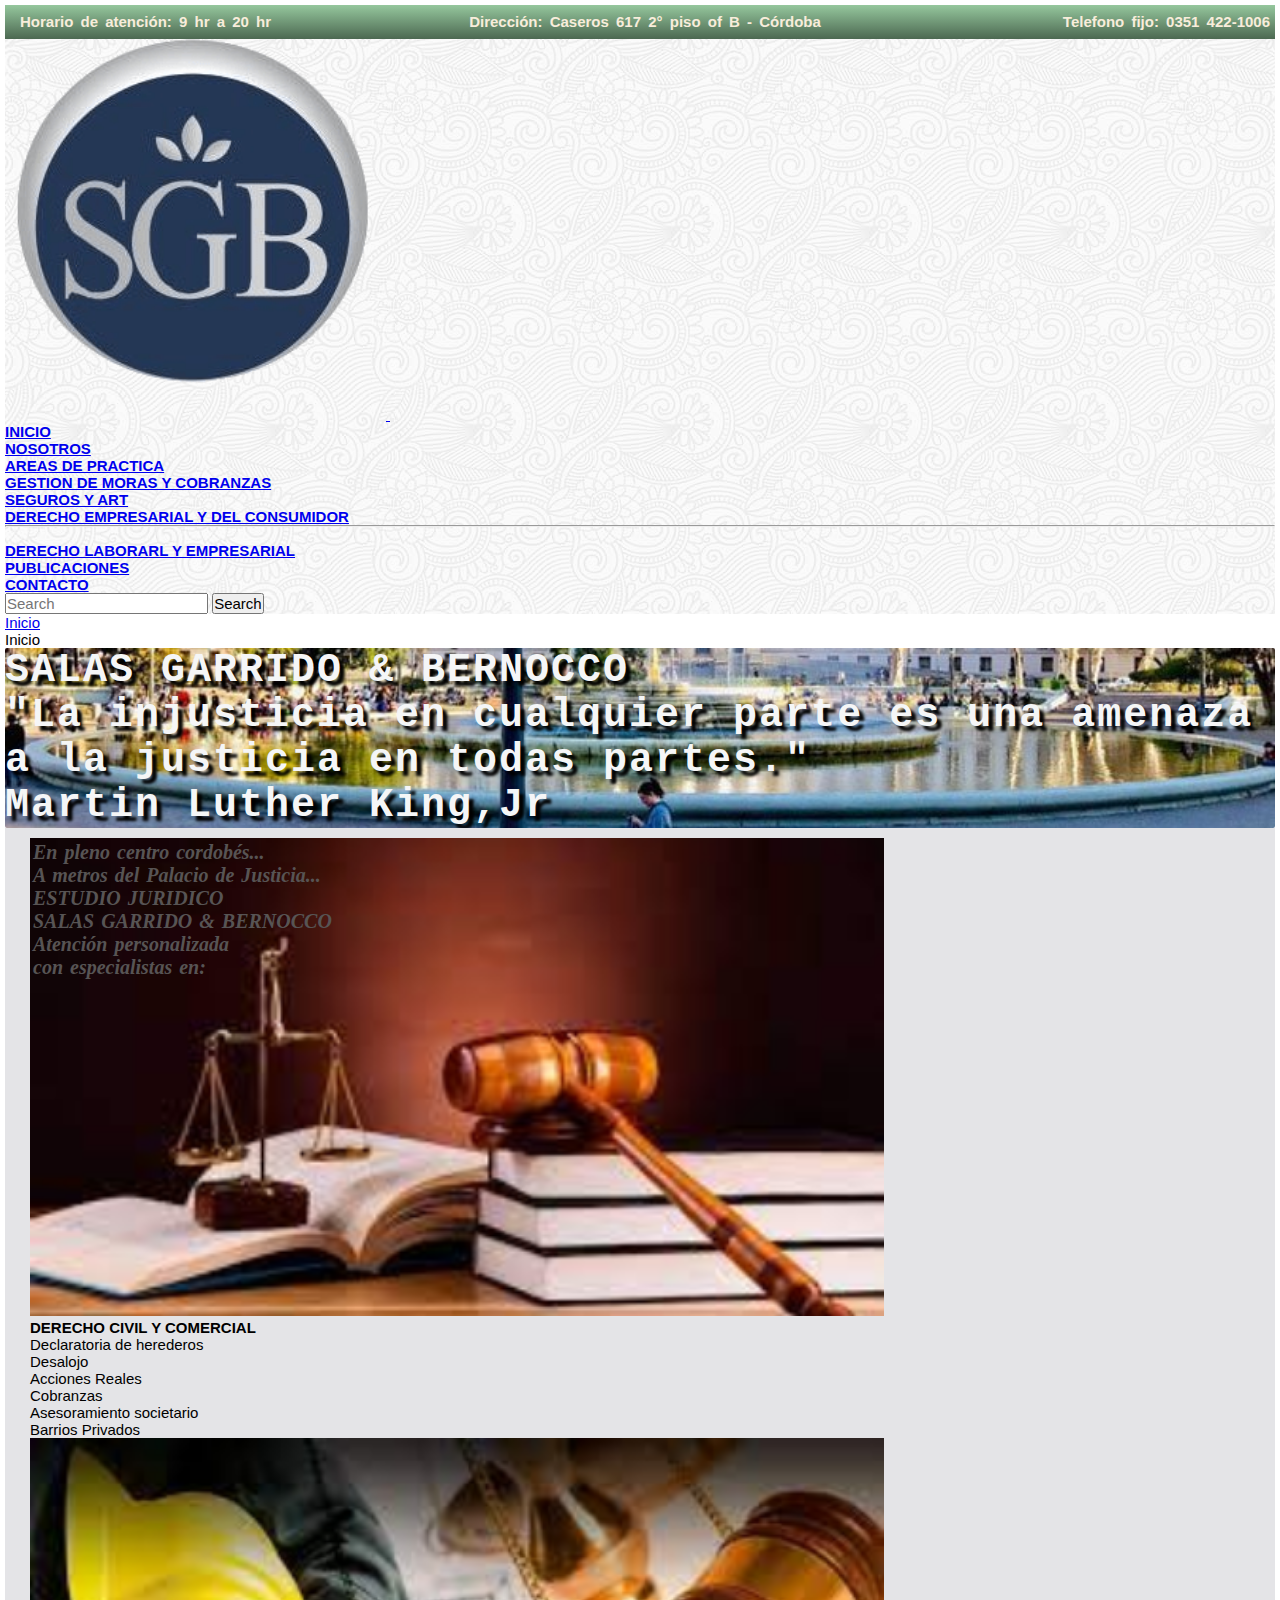
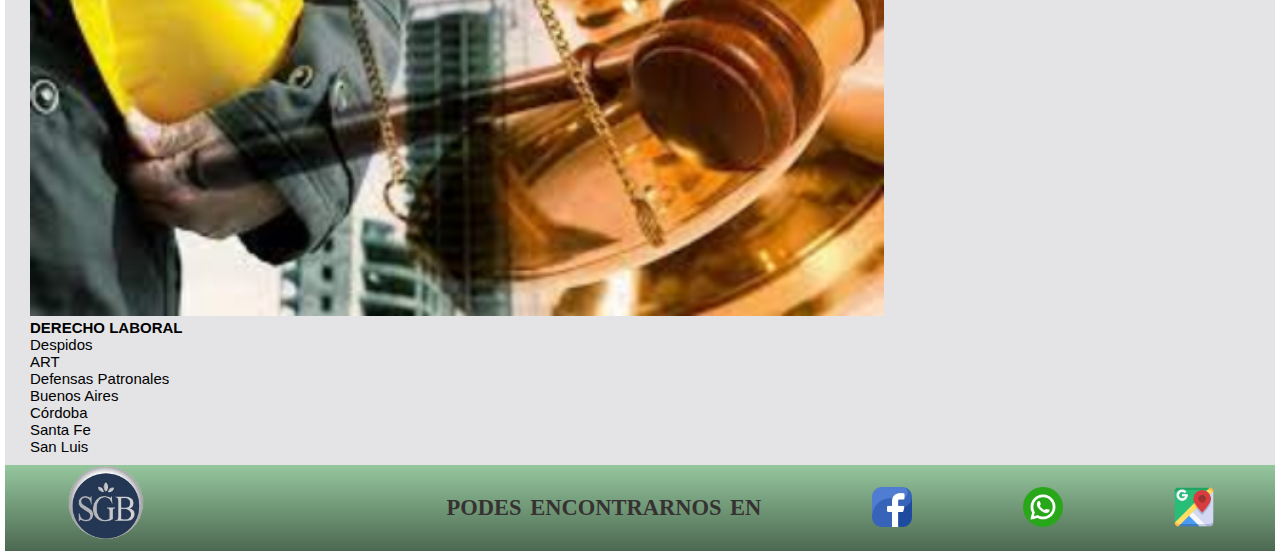
==== index.html @ a0105842 "subi todos los archivos del proyecto" ====
<!DOCTYPE html>
<html lang="en">
    <head>
        <meta charset="UTF-8">
        <meta http-equiv="X-UA-Compatible" content="IE=edge">
        <meta name="viewport" content="width=device-width, initial-scale=1.0">
        <meta name="descripcion" content="estudio juridico SG&B se especializa en derecho civil, comercial y laboral con sede en la cuidad de cordoba y atencion en otras provincias"/>
        <meta name="keywords" content="Estudio juridico, salas garrido & bernocco, derecho civil, derecho comercial, derecho laboral"/>
        <meta name="robots" content="index"/>
        <meta name="author" content="Fatima Santa Cruz">
        <meta name="copyright" content=" Fatima Santa Cruz">
        <link href="https://cdn.jsdelivr.net/npm/bootstrap@5.0.2/dist/css/bootstrap.min.css" rel="stylesheet" integrity="sha384-EVSTQN3/azprG1Anm3QDgpJLIm9Nao0Yz1ztcQTwFspd3yD65VohhpuuCOmLASjC" crossorigin="anonymous">
        <link rel="stylesheet" href="css/style.css">
        <link rel="stylesheet" href="js/animate.css">
        <script src = "js/wow.min.js"> </script>
        <script>
        new WOW (). init ();
        </script>
        <title>Estudio Salas Garrido & Bernocco</title>
    </head>
<body>
  <header id="nav">
    <div class="ordenDiv"> 
      <h5 class="div__h5--horario">Horario de atención: 9 hr a 20 hr</h5>
      <h5 class="div__h5--direccion">Dirección: Caseros 617 2° piso of B - Córdoba </h5>
      <h5 class="div__h5--telefono">Telefono fijo: 0351 422-1006</h5>
    </div>
        <!--inicia navbar-->
    <nav class="navbar navbar-expand-lg navbar-light bg-light sticky-top" id="colorNav">
      <div class="container-fluid">
        <a class="navbar-brand" href="index.html">
          <img src="img/logo sgb (1).png" alt="logoSbg" width="30%">
        </a>
        <button class="navbar-toggler" type="button" data-bs-toggle="collapse" data-bs-target="#navbarSupportedContent" aria-controls="navbarSupportedContent" aria-expanded="false" aria-label="Toggle navigation">
          <span class="navbar-toggler-icon"></span>
        </button>
        <div class="collapse navbar-collapse" id="navbarSupportedContent">
          <ul class="navbar-nav ms-auto mb-2 mb-lg-0">
            <li class="nav-item">
              <a class="nav-link active" aria-current="page" href="index.html">INICIO</a>
            </li>
            <li class="nav-item">
              <a class="nav-link" href="staff.html">NOSOTROS</a>
            </li>
            <li class="nav-item dropdown">
              <a class="nav-link dropdown-toggle" href="areas de practica.html" id="navbarDropdown" role="button" data-bs-toggle="dropdown" aria-expanded="false">AREAS DE PRACTICA</a>
              <ul class="dropdown-menu" aria-labelledby="navbarDropdown">
                <li><a class="dropdown-item" href="areas de practica.html"> GESTION DE MORAS Y COBRANZAS</a></li>
                <li><a class="dropdown-item" href="areas de practica.html">SEGUROS Y ART</a></li>
                <li><a class="dropdown-item" href="areas de practica.html"> DERECHO EMPRESARIAL Y DEL CONSUMIDOR</a></li>
                <li><hr class="dropdown-divider"></li>
                <li><a class="dropdown-item" href="areas de practica.html">DERECHO LABORARL Y EMPRESARIAL</a></li>
              </ul>
            </li>
            <li class="nav-item">
              <a class="nav-link" href="publicaciones.html">PUBLICACIONES</a>
            </li> 
            <li class="nav-item">
              <a class="nav-link" href="contacto.html">CONTACTO</a>
            </li>
          </ul>
          <form class="d-flex">
            <input class="form-control me-2" type="search" placeholder="Search" aria-label="Search">
            <button class="btn btn-outline-success" type="submit">Search</button>
          </form>
        </div>
      </div>
    </nav>
          <!--finaliza navbar-->
          <section class="py-3"> 
            <div class="container-fluid">
<!--inicia breadcrums-->
                <nav style="--bs-breadcrumb-divider: '>';" aria-label="breadcrumb">
                    <ol class="breadcrumb">
                    <li class="breadcrumb-item"><a href="index.html">Inicio</a></li>
                    <li class="breadcrumb-item active" aria-current="page">Inicio</li>
                    </ol>
                </nav>
            </div>
        </section>
<!--finaliza breadcrums-->
    <div class="div__h1">
      <h1 class="div__h1--text">SALAS GARRIDO & BERNOCCO <br> "La injusticia en cualquier parte es una amenaza a la justicia en todas partes."<br> Martin Luther King,Jr</h1>  
    </div>          
  </header>
        <!--pagina de inicio para presentacion del estudio-->
  <main id="main" class="textBlack"> 
            <!--se describe brevemente areas de trabajo para informar al cliente con una lectura rapida-->
    <section class="py-2">       
      <div class="container-fluid wow bounceInUp" data-wow-duration = "2s" data-wow-delay = "0s">
        <div class="row">
          <article class="col-lg-4 col-ms-2 text-center wow slideInLeft" data-wow-duration = "2s" data-wow-delay = "0s">
            <h2 class="article__h2">En pleno centro cordobés... <br> A metros del Palacio de Justicia... <br> ESTUDIO JURIDICO <br> SALAS GARRIDO & BERNOCCO <br> Atención personalizada <br> con especialistas en:</h2>
          </article>
      
          <article class="col-lg-4 col-ms-2 text-center">
            <img src="img/derecivycom.png" class="rounded" alt="foto derecho civil y comercial" width="70%" class="w-100">   
            <h3 class="text-primary"><strong> DERECHO CIVIL Y COMERCIAL </strong></h3>
            <p class="text-center">Declaratoria de herederos <br>Desalojo <br>Acciones Reales<br>Cobranzas<br>Asesoramiento societario<br>Barrios Privados</p>
          </article>
          <article class="col-lg-4 col-ms-2 text-center">
            <img src="img/derlaboral.png" class="rounded" alt="foto derecho laboral" width="70%" class="w-100">   
            <h3 class="text-primary"><strong> DERECHO LABORAL </strong></h3>
            <p class="text-center">Despidos<br>ART <br>Defensas Patronales<br>Buenos Aires<br>Córdoba<br>Santa Fe <br>San Luis </p>
          </article>        
        </div>  
      </div>   
    </section>
  </main>

  
  <footer id="pie" >
    <ul class="footer__ul">
      <li><a href="index.html" rel="follow"> 
        <img src="img/logo sgb (1).png" alt="logo-inicio" width="30%" >
          </a>
        </li>
        <p><strong class="subTitulo5"> PODES ENCONTRARNOS EN</strong></p>
        <li><a href="https://www.facebook.com/Salas-Garrido-Bernocco-687572411703343/about/?ref=page_internal" target="_blank">
          <img src="img/facebook.png" alt="facebook" class="icons">
            </a>
        </li>
        <li><a href="https://www.whatsappweb.com/" target="_blank">
          <img src="img/whatsapp.png" alt="whatsapp" class="icons">
            </a>
        </li>  
        <li><a href="https://goo.gl/maps/EX1RcUxhN5zY3xu2A" target="_blank">
          <img src="img/mapas-de-google.png" alt="google maps" class="icons">
            </a>
        </li>   
      </ul>   
  </footer>
   
          <!-- Optional JavaScript; choose one of the two! -->
    <!-- Option 1: Bootstrap Bundle with Popper -->
    <script src="https://cdn.jsdelivr.net/npm/bootstrap@5.0.2/dist/js/bootstrap.bundle.min.js" integrity="sha384-MrcW6ZMFYlzcLA8Nl+NtUVF0sA7MsXsP1UyJoMp4YLEuNSfAP+JcXn/tWtIaxVXM" crossorigin="anonymous"></script>

    <!-- Option 2: Separate Popper and Bootstrap JS -->
    <!--
    <script src="https://cdn.jsdelivr.net/npm/@popperjs/core@2.9.2/dist/umd/popper.min.js" integrity="sha384-IQsoLXl5PILFhosVNubq5LC7Qb9DXgDA9i+tQ8Zj3iwWAwPtgFTxbJ8NT4GN1R8p" crossorigin="anonymous"></script>
    <script src="https://cdn.jsdelivr.net/npm/bootstrap@5.0.2/dist/js/bootstrap.min.js" integrity="sha384-cVKIPhGWiC2Al4u+LWgxfKTRIcfu0JTxR+EQDz/bgldoEyl4H0zUF0QKbrJ0EcQF" crossorigin="anonymous"></script>
    -->

</body>
</html>
---- css/style.css ----
@charset "UTF-8";
@import url("https://fonts.googleapis.com/css2?family=Lato:ital,wght@1,300&display=swap");
* {
  font-size: 1.5rem;
  margin: 0%;
  padding: 0%;
}

body {
  padding: 0.5rem;
  height: auto;
  display: -webkit-box;
  display: -ms-flexbox;
  display: flex;
  -webkit-box-orient: vertical;
  -webkit-box-direction: normal;
      -ms-flex-direction: column;
          flex-direction: column;
  -webkit-box-pack: justify;
      -ms-flex-pack: justify;
          justify-content: space-between;
}

html {
  font-size: 62.5%;
  font-family: Verdana, Geneva, Tahoma, sans-serif;
}

.ordenDiv {
  display: -webkit-box;
  display: -ms-flexbox;
  display: flex;
  -webkit-box-orient: horizontal;
  -webkit-box-direction: normal;
      -ms-flex-direction: row;
          flex-direction: row;
  -webkit-box-pack: justify;
      -ms-flex-pack: justify;
          justify-content: space-between;
  background-image: -webkit-gradient(linear, left top, left bottom, from(#95c79d), to(#4c6851));
  background-image: linear-gradient(to bottom, #95c79d, #4c6851);
  background-position: top;
  background-size: cover;
}

.div__h5, .div__h5--horario, .div__h5--direccion, .div__h5--telefono {
  color: #f8eddb;
  padding: 5px;
  display: inline-block;
  width: 30vw;
  margin-left: 10px;
  font-size: 1.5rem;
  font-family: Tahoma, sans-serif;
  font-weight: 700;
  -webkit-text-decoration-line: none;
          text-decoration-line: none;
  line-height: 2.4rem;
  word-spacing: 3px;
}

.div__h5--horario {
  text-align: left;
}

.div__h5--direccion {
  text-align: center;
}

.div__h5--telefono {
  text-align: right;
}

.colorNav {
  background-image: url(../img/symphony/symphony.png);
  background-attachment: fixed;
  background-repeat: repeat-x repeat-y;
}

#colorNav {
  background-image: url(../img/symphony/symphony.png);
  background-attachment: fixed;
  background-repeat: repeat-x repeat-y;
  font-weight: 800;
  font-size: 1rem;
}

.header__logoSbg {
  width: 30%;
}

.logoSbg {
  width: 10%;
}

.textBoton {
  color: #5f5d5d;
  font-style: normal;
  font-size: 1.5rem;
  font-weight: 700;
  font-family: Verdana, Geneva, Tahoma, sans-serif;
  -webkit-text-decoration-line: none;
          text-decoration-line: none;
  text-transform: uppercase;
}

header nav ul li a:hover {
  color: black;
}

.encabezadoNav {
  display: -webkit-box;
  display: -ms-flexbox;
  display: flex;
  -webkit-box-orient: horizontal;
  -webkit-box-direction: normal;
      -ms-flex-direction: row;
          flex-direction: row;
  -webkit-box-pack: space-evenly;
      -ms-flex-pack: space-evenly;
          justify-content: space-evenly;
  -webkit-box-align: stretch;
      -ms-flex-align: stretch;
          align-items: stretch;
  list-style: none;
  list-style-type: none;
  margin: 0 10px;
  padding: 15px 10px;
  word-spacing: 5px;
}

.footer__ul {
  background-image: -webkit-gradient(linear, left top, left bottom, from(#95c79d), to(#4c6851));
  background-image: linear-gradient(to bottom, #95c79d, #4c6851);
  display: -webkit-box;
  display: -ms-flexbox;
  display: flex;
  -webkit-box-orient: horizontal;
  -webkit-box-direction: normal;
      -ms-flex-direction: row;
          flex-direction: row;
  -ms-flex-pack: distribute;
      justify-content: space-around;
  -webkit-box-align: center;
      -ms-flex-align: center;
          align-items: center;
  list-style-type: none;
  padding: 1px 5px;
}

.icons {
  width: 40px;
}

/*selectores para imagen y frase heroe del index*/
.textBlack {
  background-color: #e4e4e7;
  background-size: cover;
  background-attachment: fixed;
  display: -webkit-box;
  display: -ms-flexbox;
  display: flex;
  -webkit-box-orient: vertical;
  -webkit-box-direction: normal;
      -ms-flex-direction: column;
          flex-direction: column;
  -webkit-box-pack: justify;
      -ms-flex-pack: justify;
          justify-content: space-between;
  -webkit-box-align: space-between;
      -ms-flex-align: space-between;
          align-items: space-between;
  padding: 10px 25px;
}

.div__h1 {
  background-image: url(../img/plazasobremonteytribunales.png);
  background-repeat: no-repeat;
  -o-object-fit: cover cover;
     object-fit: cover cover;
  background-size: 100%;
  background-position: center;
  border-radius: 2px;
  width: 100%;
  height: 100%;
  /* aca el tamaño que vos eligas*/
  display: -webkit-box;
  display: -ms-flexbox;
  display: flex;
  -webkit-box-pack: center;
      -ms-flex-pack: center;
          justify-content: center;
  -webkit-box-align: center;
      -ms-flex-align: center;
          align-items: center;
}

.div__h1--text {
  color: #f5f6f7;
  font-family: monospace;
  letter-spacing: 2px;
  font-size: 4rem;
  text-shadow: 5px 5px 3px black;
  font-weight: 600;
}

.article__h2 {
  color: #575454;
  font-style: italic;
  font-size: 2rem;
  font-family: Cambria, Cochin, Georgia, Times, 'Times New Roman', serif;
  font-weight: 600;
  text-align: left;
  word-spacing: 2px;
  padding: 3px;
  position: absolute;
}

/*DETALLES DE PAGINA STAFF (NOSOTROS)*/
/*selectores  para nombres de staff*/
.imagenHeroe {
  background-image: url(../img/fotostaff.png);
  background-attachment: scroll;
  background-size: cover;
  width: 98%;
  height: 95vh;
}

.imagenHeroe__titulo {
  color: #838588;
  font-family: monospace;
  font-weight: 600;
  font-style: italic;
  letter-spacing: 2px;
  font-size: 45px;
  text-shadow: 5px 5px 3px black;
  display: -webkit-box;
  display: -ms-flexbox;
  display: flex;
  -webkit-box-pack: center;
      -ms-flex-pack: center;
          justify-content: center;
  -webkit-box-align: center;
      -ms-flex-align: center;
          align-items: center;
}

#textActive {
  color: #4a534e;
  font-size: 1.2em;
  font-family: 'Lato', sans-serif;
  font-weight: bolder;
  word-spacing: 3px;
  list-style-type: none;
  line-height: 2rem;
}

.fondoMain {
  background-image: url(../img/symphony/symphony.png);
  background-attachment: fixed;
  background-repeat: repeat-x repeat-y;
}

.containerPrinc {
  display: -webkit-box;
  display: -ms-flexbox;
  display: flex;
  -webkit-box-orient: vertical;
  -webkit-box-direction: normal;
      -ms-flex-flow: column wrap;
          flex-flow: column wrap;
  -webkit-box-pack: center;
      -ms-flex-pack: center;
          justify-content: center;
  -webkit-box-align: center;
      -ms-flex-align: center;
          align-items: center;
}

.containerPrinc__Subtitulo {
  color: #5d5f5d;
  font-style: italic;
  font-size: 2.5rem;
  font-family: 'Gill Sans', 'Gill Sans MT', Calibri, 'Trebuchet MS', sans-serif;
  font-weight: 700;
  text-align: left;
  text-transform: none;
  word-spacing: 3px;
  line-height: 2rem;
  text-shadow: 5px 3px 2px #b6b1b1;
  padding-top: 15px;
  position: relative;
}

.contendorStaff {
  margin-top: 10px;
  display: -webkit-box;
  display: -ms-flexbox;
  display: flex;
  -webkit-box-pack: justify;
      -ms-flex-pack: justify;
          justify-content: space-between;
  padding: 10px;
}

.ordenStaff {
  display: -webkit-box;
  display: -ms-flexbox;
  display: flex;
  -webkit-box-orient: vertical;
  -webkit-box-direction: normal;
      -ms-flex-flow: column wrap;
          flex-flow: column wrap;
  -webkit-box-pack: justify;
      -ms-flex-pack: justify;
          justify-content: space-between;
  -ms-flex-line-pack: center;
      align-content: center;
}

/*aca le dije que aca uno de los del staff tenga un marge entre si de 16px y ademas que contengas un 100% de ancho*/
.contenedorStaff .ordenStaff {
  width: 100%;
  margin: 16px;
}

/* selectores subtitulos en header AREAS DE PRACTICA*/
.areaPrinc {
  display: -webkit-box;
  display: -ms-flexbox;
  display: flex;
  -ms-flex-wrap: nowrap;
      flex-wrap: nowrap;
  -webkit-box-pack: justify;
      -ms-flex-pack: justify;
          justify-content: space-between;
  -ms-flex-line-pack: justify;
      align-content: space-between;
  padding-top: 50px;
  padding-bottom: 30px;
  margin-top: 3px;
}

.areaPrinc__imgFondo--Titulo {
  background-image: url(../img/justiciaciega.png);
  background-attachment: scroll;
  background-size: cover;
  width: 100%;
  height: 75vh;
  color: beige;
  font-size: 2.5em;
  font-style: normal;
  font-family: 'Gill Sans', 'Gill Sans MT', Calibri, 'Trebuchet MS', sans-serif;
  font-weight: 600;
  text-align: center;
  word-spacing: 3px;
  text-shadow: 3px 3px 2px grey;
}

/*selector parrafo princ en areas de practica*/
.parrafoPrincipal {
  color: #474c49;
  font-style: italic;
  font-size: 1.7rem;
  font-family: Cambria, Cochin, Georgia, Times, 'Times New Roman', serif;
  font-weight: 600;
  text-align: center;
  text-transform: none;
  -webkit-text-decoration: solid;
          text-decoration: solid;
  line-height: 2.4rem;
  word-spacing: 4px;
  display: -webkit-box;
  display: -ms-flexbox;
  display: flex;
  -ms-flex-item-align: center;
      align-self: center;
  padding: 3px 5px;
}

.textDark {
  color: grey;
  font-size: 1.5em;
  font-weight: 600;
  font-family: 'Lucida Sans', 'Lucida Sans Regular', 'Lucida Grande', 'Lucida Sans Unicode', Geneva, Verdana, sans-serif;
  text-align: left;
  line-height: 2rem;
}

/*selector para h4 de areas de practica*/
/*selector para titulo de areas en main*/
.subTitulo1 {
  color: #8b6262;
  font-size: 1.5em;
  font-weight: 600;
  font-family: Cambria, Cochin, Georgia, Times, 'Times New Roman', serif;
  text-transform: uppercase;
  word-spacing: 3px;
}

.subTitulo2 {
  color: #855454;
  font-size: 1.5em;
  font-weight: 600;
  font-family: Cambria, Cochin, Georgia, Times, 'Times New Roman', serif;
  text-transform: uppercase;
  word-spacing: 3px;
}

.subTitulo3 {
  color: #694545;
  font-size: 1.5em;
  font-weight: 600;
  font-family: Cambria, Cochin, Georgia, Times, 'Times New Roman', serif;
  text-transform: uppercase;
  word-spacing: 3px;
}

.subTitulo4 {
  color: #704242;
  font-size: 1.5em;
  font-weight: 600;
  font-family: Cambria, Cochin, Georgia, Times, 'Times New Roman', serif;
  text-transform: uppercase;
  word-spacing: 3px;
}

.subTitulo5 {
  color: #363232;
  font-size: 1.5em;
  font-weight: 600;
  font-family: Cambria, Cochin, Georgia, Times, 'Times New Roman', serif;
  text-transform: uppercase;
  word-spacing: 3px;
}

.contenedorAreas {
  display: -ms-grid;
  display: grid;
  -ms-grid-columns: (1fr)[2];
      grid-template-columns: repeat(2, 1fr);
  -ms-grid-rows: (50%)[2];
      grid-template-rows: repeat(2, 50%);
  grid-gap: 5px;
  -webkit-box-pack: center;
      -ms-flex-pack: center;
          justify-content: center;
  -ms-flex-line-pack: center;
      align-content: center;
  height: 100%;
  padding-top: 5px;
  padding-bottom: 40px;
}

.itemsAreas {
  display: -ms-grid;
  display: grid;
  justify-items: center;
  -webkit-box-align: center;
      -ms-flex-align: center;
          align-items: center;
  margin-top: 2px;
  border: 3px double burlywood;
}

.imgTransform:hover {
  -webkit-transform: scale(1.1, 1.1);
          transform: scale(1.1, 1.1);
  cursor: pointer;
  -webkit-transition: 2s;
  transition: 2s;
}

/*ACA EMPIEZA PAGINA "PUBLICACIONES"*/
.div {
  display: -webkit-box;
  display: -ms-flexbox;
  display: flex;
  -webkit-box-orient: horizontal;
  -webkit-box-direction: normal;
      -ms-flex-direction: row;
          flex-direction: row;
  -ms-flex-wrap: nowrap;
      flex-wrap: nowrap;
  -webkit-box-pack: justify;
      -ms-flex-pack: justify;
          justify-content: space-between;
  -ms-flex-line-pack: justify;
      align-content: space-between;
  padding-top: 50px;
  padding-bottom: 30px;
  margin-top: 7px;
}

.div__fondo, .div__fondo--Tit {
  background-image: url(../img/publicjur.jpg);
  background-attachment: scroll;
  background-size: cover;
  width: 100%;
  height: 75vh;
}

.div__fondo--Tit {
  color: beige;
  font-size: 2.5em;
  font-style: normal;
  font-family: 'Gill Sans', 'Gill Sans MT', Calibri, 'Trebuchet MS', sans-serif;
  font-weight: 600;
  text-align: center;
  text-shadow: 3px 3px 2px grey;
  word-spacing: 3px;
}

/*selector titulo princ*/
.titPrincipal {
  font-size: 2em;
  font-family: Cambria, Cochin, Georgia, Times, 'Times New Roman', serif;
  font-weight: 500;
  font-style: italic;
  text-align: center;
  -webkit-text-decoration: solid;
          text-decoration: solid;
  text-transform: uppercase;
  text-shadow: 3px 3px 2px grey;
  word-spacing: 3px;
  line-height: 3rem;
  display: -webkit-box;
  display: -ms-flexbox;
  display: flex;
  -webkit-box-pack: start;
      -ms-flex-pack: start;
          justify-content: flex-start;
  -ms-flex-item-align: center;
      align-self: center;
  padding: 3px 5px;
}

#sizeCarousel {
  height: 50vh;
  padding-bottom: 10px;
}

/* tabla de pagina publicaciones*/
.sectionTabla {
  font-size: 1.7em;
  font-family: Cambria, Cochin, Georgia, Times, 'Times New Roman', serif;
  font-weight: 500;
  font-style: italic;
  text-align: center;
  text-decoration: none;
  text-transform: none;
  word-spacing: 3px;
  line-height: 2rem;
  padding-top: 10px;
  border-spacing: 5px;
}

/*selector etiquetas de bordes de tabla en publicaciones*/
section table {
  border: 0.5em groove #724040;
  display: -webkit-box;
  display: -ms-flexbox;
  display: flex;
  -webkit-box-pack: center;
      -ms-flex-pack: center;
          justify-content: center;
  -webkit-box-align: center;
      -ms-flex-align: center;
          align-items: center;
  padding: 5px;
}

.textTabla {
  font-size: 2em;
  font-family: Cambria, Cochin, Georgia, Times, 'Times New Roman', serif;
  font-weight: 500;
  font-style: italic;
  text-align: center;
  -webkit-text-decoration: solid;
          text-decoration: solid;
  word-spacing: 3px;
  line-height: 3rem;
}

/*selectores form de contacto*/
.sizeLegend {
  font-style: normal;
  font-family: 'Lato', sans-serif;
  font-weight: 700;
  font-size: 1.3em;
  word-spacing: 3px;
}

.botonPress {
  background-image: -webkit-gradient(linear, left bottom, left top, from(#bbcdf5), to(#7985b6));
  background-image: linear-gradient(to top, #bbcdf5, #7985b6);
}

.botonPress:hover {
  background-image: -webkit-gradient(linear, left bottom, left top, from(#7985b6), to(#bbcdf5));
  background-image: linear-gradient(to top, #7985b6, #bbcdf5);
}

.textContacto {
  color: #2c2436;
  font-style: normal;
  font-size: 2.3rem;
  font-family: 'Lato', sans-serif;
  font-weight: 600;
  word-spacing: 3px;
  line-height: 2rem;
}
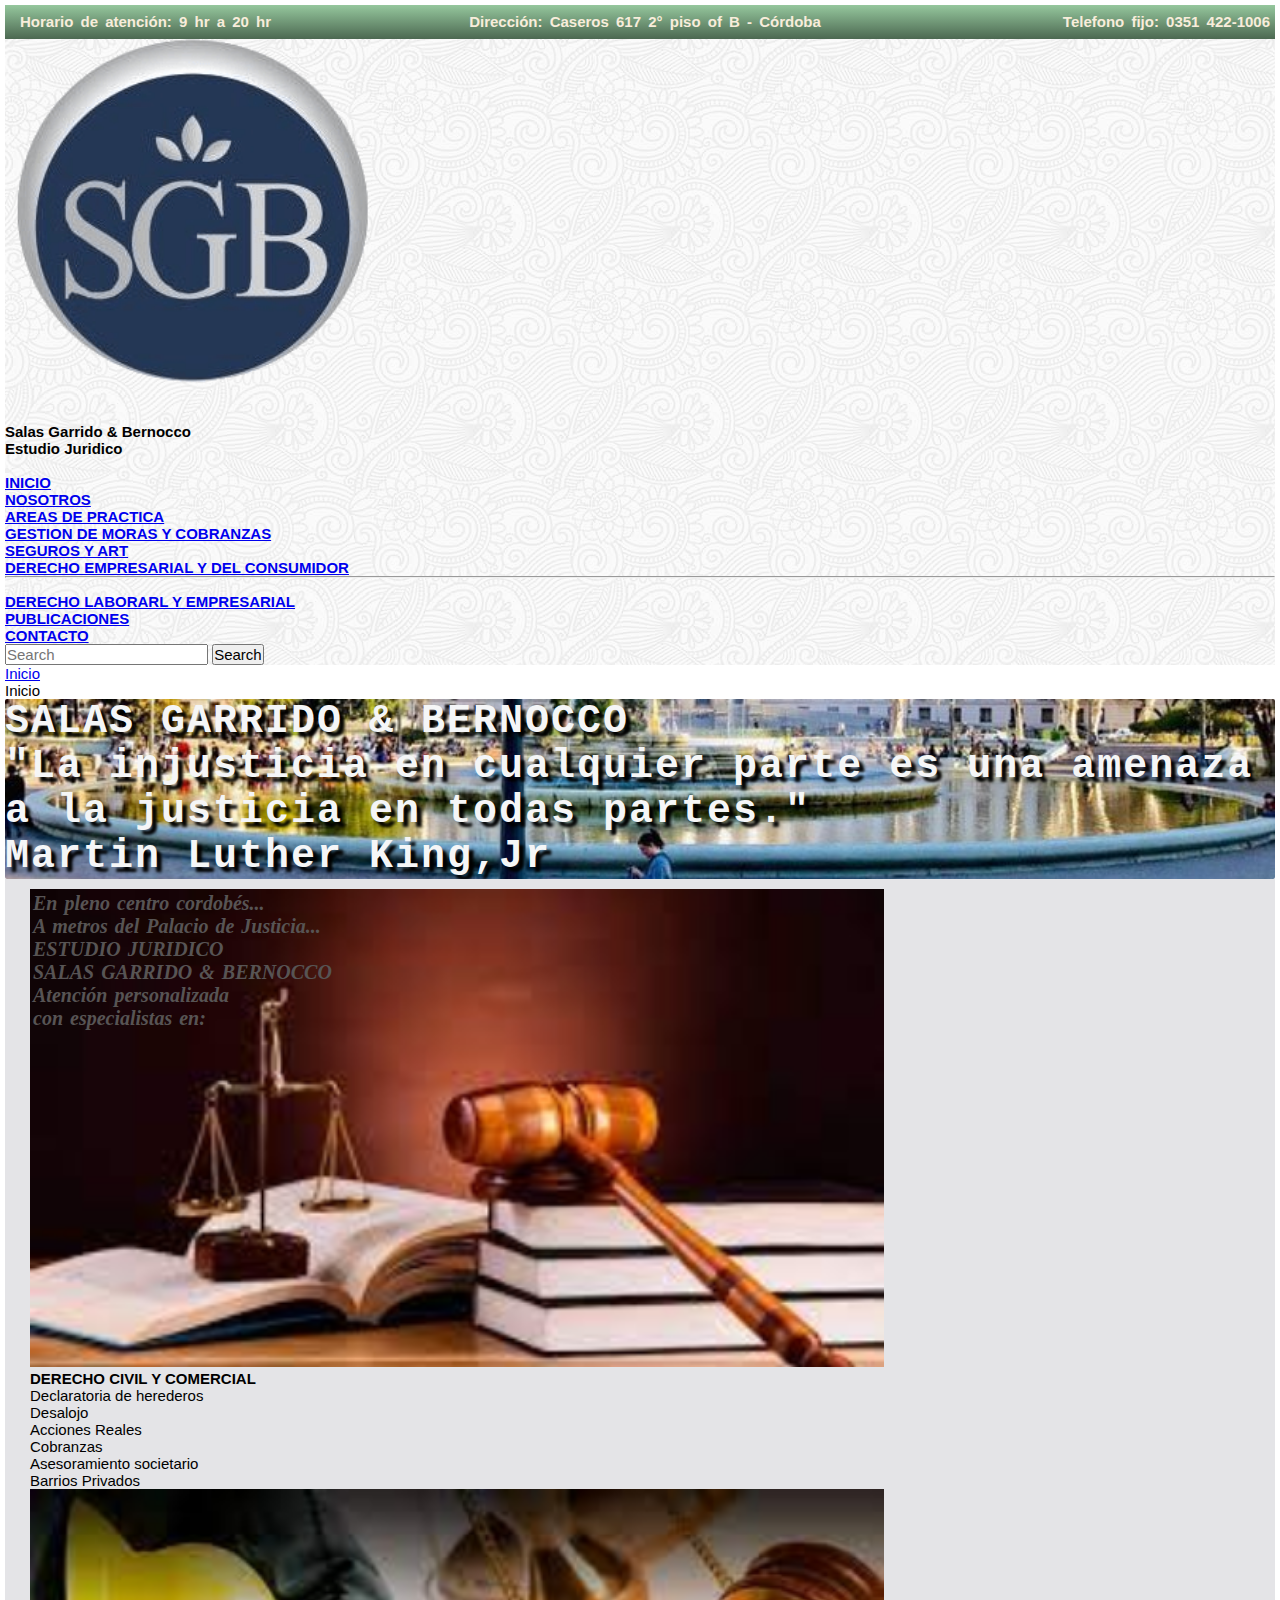
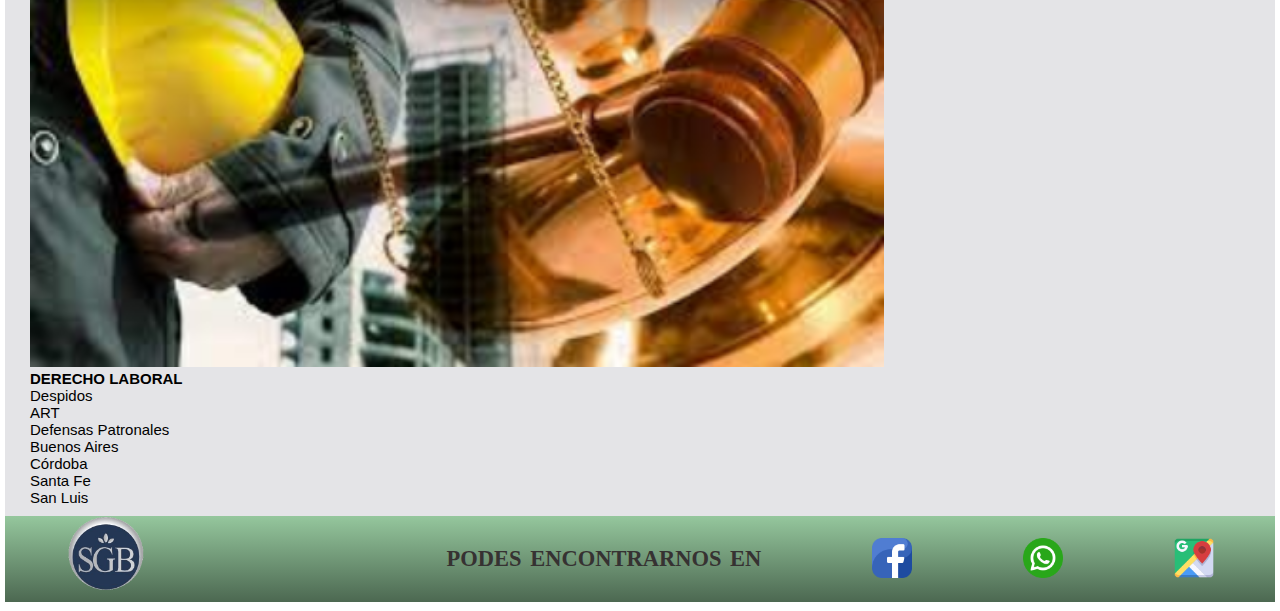
==== commit bad3a2d5: "cambios en index" ====
--- a/index.html
+++ b/index.html
@@ -31,6 +31,7 @@
         <a class="navbar-brand" href="index.html">
           <img src="img/logo sgb (1).png" alt="logoSbg" width="30%">
         </a>
+        <p>Salas Garrido & Bernocco <br>Estudio Juridico</p>
         <button class="navbar-toggler" type="button" data-bs-toggle="collapse" data-bs-target="#navbarSupportedContent" aria-controls="navbarSupportedContent" aria-expanded="false" aria-label="Toggle navigation">
           <span class="navbar-toggler-icon"></span>
         </button>
--- a/css/style.css
+++ b/css/style.css
@@ -470,7 +470,6 @@
   transition: 2s;
 }
 
-/*ACA EMPIEZA PAGINA "PUBLICACIONES"*/
 .div {
   display: -webkit-box;
   display: -ms-flexbox;
@@ -491,6 +490,24 @@
   margin-top: 7px;
 }
 
+@media (max-width: 400px) {
+  .div {
+    -webkit-box-orient: vertical;
+    -webkit-box-direction: normal;
+        -ms-flex-direction: column;
+            flex-direction: column;
+  }
+}
+
+@media (max-whidht: 768px) {
+  .div {
+    -webkit-box-orient: vertical;
+    -webkit-box-direction: normal;
+        -ms-flex-direction: column;
+            flex-direction: column;
+  }
+}
+
 .div__fondo, .div__fondo--Tit {
   background-image: url(../img/publicjur.jpg);
   background-attachment: scroll;
@@ -506,11 +523,10 @@
   font-family: 'Gill Sans', 'Gill Sans MT', Calibri, 'Trebuchet MS', sans-serif;
   font-weight: 600;
   text-align: center;
-  text-shadow: 3px 3px 2px grey;
-  word-spacing: 3px;
-}
-
-/*selector titulo princ*/
+  text-shadow: 3px 3px 2px #d4d1d1;
+  word-spacing: 3px;
+}
+
 .titPrincipal {
   font-size: 2em;
   font-family: Cambria, Cochin, Georgia, Times, 'Times New Roman', serif;
@@ -539,7 +555,6 @@
   padding-bottom: 10px;
 }
 
-/* tabla de pagina publicaciones*/
 .sectionTabla {
   font-size: 1.7em;
   font-family: Cambria, Cochin, Georgia, Times, 'Times New Roman', serif;
@@ -554,7 +569,6 @@
   border-spacing: 5px;
 }
 
-/*selector etiquetas de bordes de tabla en publicaciones*/
 section table {
   border: 0.5em groove #724040;
   display: -webkit-box;
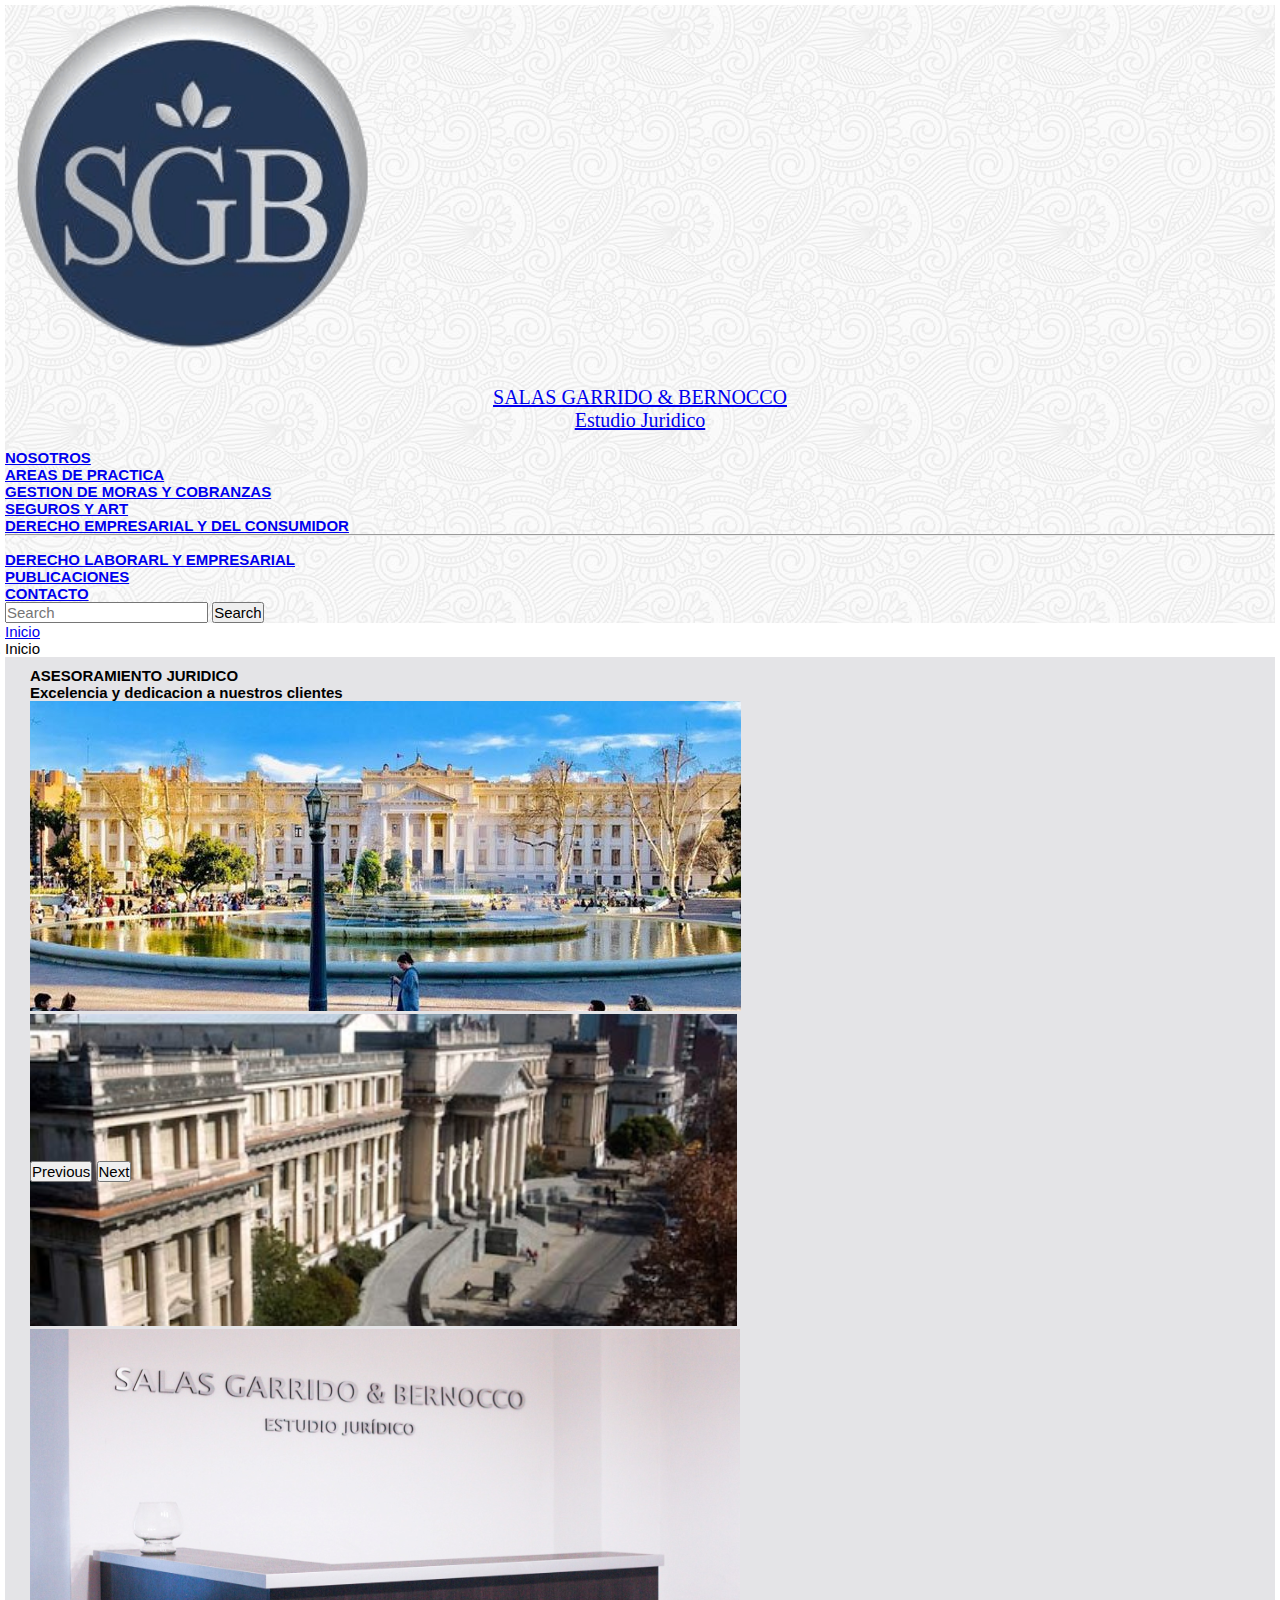
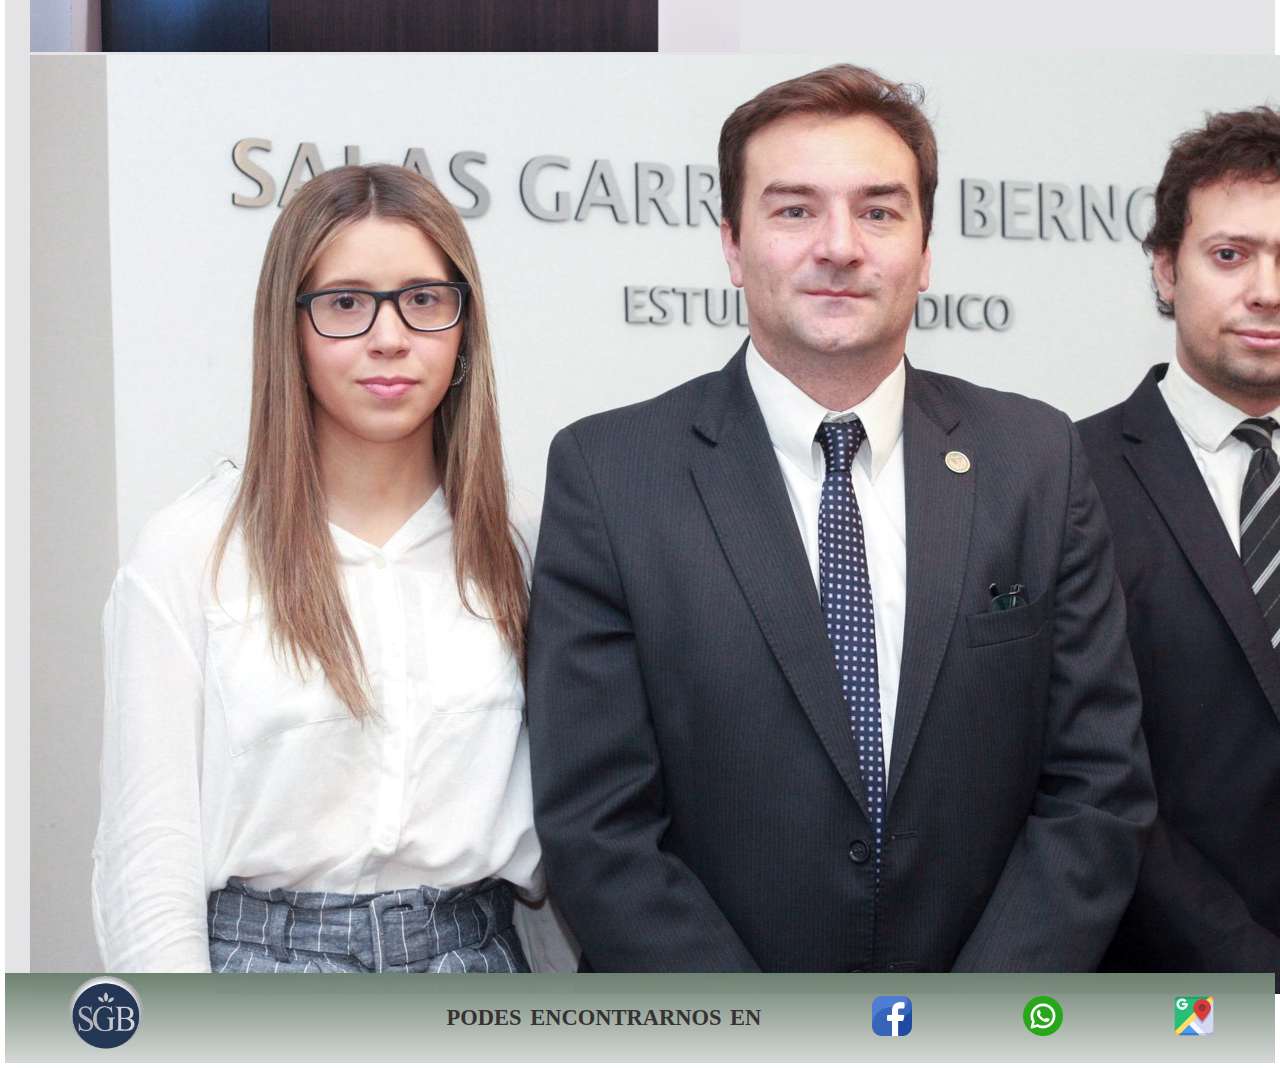
==== commit ac360283: "modifique navbar y footer y algunas imagenes" ====
--- a/index.html
+++ b/index.html
@@ -20,26 +20,19 @@
     </head>
 <body>
   <header id="nav">
-    <div class="ordenDiv"> 
-      <h5 class="div__h5--horario">Horario de atención: 9 hr a 20 hr</h5>
-      <h5 class="div__h5--direccion">Dirección: Caseros 617 2° piso of B - Córdoba </h5>
-      <h5 class="div__h5--telefono">Telefono fijo: 0351 422-1006</h5>
-    </div>
         <!--inicia navbar-->
     <nav class="navbar navbar-expand-lg navbar-light bg-light sticky-top" id="colorNav">
       <div class="container-fluid">
-        <a class="navbar-brand" href="index.html">
-          <img src="img/logo sgb (1).png" alt="logoSbg" width="30%">
+        <div>
+        <a class="navbar-brand" href="index.html" >
+          <img src="img/logo sgb (1).png" alt="logoSbg" width="30%" class="header__logoSgb"><p class="textFonts">SALAS GARRIDO & BERNOCCO<br>Estudio Juridico</p>
         </a>
-        <p>Salas Garrido & Bernocco <br>Estudio Juridico</p>
+        </div>
         <button class="navbar-toggler" type="button" data-bs-toggle="collapse" data-bs-target="#navbarSupportedContent" aria-controls="navbarSupportedContent" aria-expanded="false" aria-label="Toggle navigation">
           <span class="navbar-toggler-icon"></span>
         </button>
         <div class="collapse navbar-collapse" id="navbarSupportedContent">
-          <ul class="navbar-nav ms-auto mb-2 mb-lg-0">
-            <li class="nav-item">
-              <a class="nav-link active" aria-current="page" href="index.html">INICIO</a>
-            </li>
+          <ul class="navbar-nav ms-auto mb-2 mb-lg-0 textBoton">
             <li class="nav-item">
               <a class="nav-link" href="staff.html">NOSOTROS</a>
             </li>
@@ -79,13 +72,36 @@
                 </nav>
             </div>
         </section>
-<!--finaliza breadcrums-->
-    <div class="div__h1">
-      <h1 class="div__h1--text">SALAS GARRIDO & BERNOCCO <br> "La injusticia en cualquier parte es una amenaza a la justicia en todas partes."<br> Martin Luther King,Jr</h1>  
-    </div>          
+<!--finaliza breadcrums-->         
   </header>
         <!--pagina de inicio para presentacion del estudio-->
   <main id="main" class="textBlack"> 
+    <h2 class="text-center">ASESORAMIENTO JURIDICO</h2>
+    <h3 class="text-center">Excelencia y dedicacion a nuestros clientes</h3>
+    <div id="carouselExampleFade" class="carousel slide carousel-fade" data-bs-ride="carousel" >
+      <div class="carousel-inner" id="sizeCarousel">
+        <div class="carousel-item active">
+          <img src="img/plazasobremonteytribunales (2).png" class="d-block w-100" alt="paseo sobremonte">
+        </div>
+        <div class="carousel-item">
+          <img src="img/panoramicatribunales (2).png" class="d-block w-100" alt="tribunales">
+        </div>
+        <div class="carousel-item">
+          <img src="img/fotoestudiosgb1 (1).png" class="d-block w-100" alt="foto estudio">
+        </div>
+        <div class="carousel-item">
+          <img src="img/fotostaff (4).png" class="d-block w-100" alt="foto staff">
+        </div>
+      </div>
+      <button class="carousel-control-prev" type="button" data-bs-target="#carouselExampleFade" data-bs-slide="prev">
+        <span class="carousel-control-prev-icon" aria-hidden="true"></span>
+        <span class="visually-hidden">Previous</span>
+      </button>
+      <button class="carousel-control-next" type="button" data-bs-target="#carouselExampleFade" data-bs-slide="next">
+        <span class="carousel-control-next-icon" aria-hidden="true"></span>
+        <span class="visually-hidden">Next</span>
+      </button>
+  </div>
             <!--se describe brevemente areas de trabajo para informar al cliente con una lectura rapida-->
     <section class="py-2">       
       <div class="container-fluid wow bounceInUp" data-wow-duration = "2s" data-wow-delay = "0s">
@@ -95,14 +111,14 @@
           </article>
       
           <article class="col-lg-4 col-ms-2 text-center">
-            <img src="img/derecivycom.png" class="rounded" alt="foto derecho civil y comercial" width="70%" class="w-100">   
+            <img src="img/derecivycom (1).png" class="rounded" alt="foto derecho civil y comercial" width="70%" class="w-100">   
             <h3 class="text-primary"><strong> DERECHO CIVIL Y COMERCIAL </strong></h3>
             <p class="text-center">Declaratoria de herederos <br>Desalojo <br>Acciones Reales<br>Cobranzas<br>Asesoramiento societario<br>Barrios Privados</p>
           </article>
           <article class="col-lg-4 col-ms-2 text-center">
             <img src="img/derlaboral.png" class="rounded" alt="foto derecho laboral" width="70%" class="w-100">   
             <h3 class="text-primary"><strong> DERECHO LABORAL </strong></h3>
-            <p class="text-center">Despidos<br>ART <br>Defensas Patronales<br>Buenos Aires<br>Córdoba<br>Santa Fe <br>San Luis </p>
+            <p class="text-center">Despidos<br>ART <br>Defensas Patronales<br>Buenos Aires<br>Córdoba<br>Santa Fe/San Luis </p>
           </article>        
         </div>  
       </div>   
--- a/css/style.css
+++ b/css/style.css
@@ -1,4 +1,3 @@
-@charset "UTF-8";
 @import url("https://fonts.googleapis.com/css2?family=Lato:ital,wght@1,300&display=swap");
 * {
   font-size: 1.5rem;
@@ -19,6 +18,7 @@
   -webkit-box-pack: justify;
       -ms-flex-pack: justify;
           justify-content: space-between;
+  overflow-x: hidden;
 }
 
 html {
@@ -43,7 +43,7 @@
   background-size: cover;
 }
 
-.div__h5, .div__h5--horario, .div__h5--direccion, .div__h5--telefono {
+.div__h5, .div__h5--telefono, .div__h5--direccion, .div__h5--horario {
   color: #f8eddb;
   padding: 5px;
   display: inline-block;
@@ -80,12 +80,25 @@
   background-image: url(../img/symphony/symphony.png);
   background-attachment: fixed;
   background-repeat: repeat-x repeat-y;
-  font-weight: 800;
+  font-weight: 600;
   font-size: 1rem;
 }
 
-.header__logoSbg {
+.header__logoSgb {
   width: 30%;
+  display: -webkit-box;
+  display: -ms-flexbox;
+  display: flex;
+  -webkit-box-orient: horizontal;
+  -webkit-box-direction: normal;
+      -ms-flex-direction: row;
+          flex-direction: row;
+  -webkit-box-pack: center;
+      -ms-flex-pack: center;
+          justify-content: center;
+  -webkit-box-align: center;
+      -ms-flex-align: center;
+          align-items: center;
 }
 
 .logoSbg {
@@ -101,6 +114,14 @@
   -webkit-text-decoration-line: none;
           text-decoration-line: none;
   text-transform: uppercase;
+}
+
+.textFonts {
+  font-size: 2rem;
+  font-weight: 500;
+  text-shadow: grey;
+  font-family: Georgia, "Times New Roman", Times, serif;
+  text-align: center;
 }
 
 header nav ul li a:hover {
@@ -129,8 +150,8 @@
 }
 
 .footer__ul {
-  background-image: -webkit-gradient(linear, left top, left bottom, from(#95c79d), to(#4c6851));
-  background-image: linear-gradient(to bottom, #95c79d, #4c6851);
+  background-image: -webkit-gradient(linear, left bottom, left top, from(rgba(207, 211, 208, 0.863)), to(#6d8170));
+  background-image: linear-gradient(to top, rgba(207, 211, 208, 0.863), #6d8170);
   display: -webkit-box;
   display: -ms-flexbox;
   display: flex;
@@ -144,11 +165,15 @@
       -ms-flex-align: center;
           align-items: center;
   list-style-type: none;
-  padding: 1px 5px;
+  padding: 3px 5px;
 }
 
 .icons {
   width: 40px;
+}
+
+#logoSbg {
+  width: 30%;
 }
 
 /*selectores para imagen y frase heroe del index*/
@@ -182,7 +207,6 @@
   border-radius: 2px;
   width: 100%;
   height: 100%;
-  /* aca el tamaño que vos eligas*/
   display: -webkit-box;
   display: -ms-flexbox;
   display: flex;
@@ -207,7 +231,7 @@
   color: #575454;
   font-style: italic;
   font-size: 2rem;
-  font-family: Cambria, Cochin, Georgia, Times, 'Times New Roman', serif;
+  font-family: Cambria, Cochin, Georgia, Times, "Times New Roman", serif;
   font-weight: 600;
   text-align: left;
   word-spacing: 2px;
@@ -221,6 +245,8 @@
   background-image: url(../img/fotostaff.png);
   background-attachment: scroll;
   background-size: cover;
+  -o-object-fit: cover;
+     object-fit: cover;
   width: 98%;
   height: 95vh;
 }
@@ -247,7 +273,7 @@
 #textActive {
   color: #4a534e;
   font-size: 1.2em;
-  font-family: 'Lato', sans-serif;
+  font-family: "Lato", sans-serif;
   font-weight: bolder;
   word-spacing: 3px;
   list-style-type: none;
@@ -280,14 +306,15 @@
   color: #5d5f5d;
   font-style: italic;
   font-size: 2.5rem;
-  font-family: 'Gill Sans', 'Gill Sans MT', Calibri, 'Trebuchet MS', sans-serif;
+  font-family: "Gill Sans", "Gill Sans MT", Calibri, "Trebuchet MS", sans-serif;
   font-weight: 700;
   text-align: left;
   text-transform: none;
   word-spacing: 3px;
   line-height: 2rem;
   text-shadow: 5px 3px 2px #b6b1b1;
-  padding-top: 15px;
+  padding-top: 30px;
+  padding-bottom: 30px;
   position: relative;
 }
 
@@ -321,6 +348,22 @@
 .contenedorStaff .ordenStaff {
   width: 100%;
   margin: 16px;
+}
+
+.cardParrafo {
+  overflow: hidden;
+  text-overflow: ellipsis;
+  display: -webkit-box;
+  -webkit-line-clamp: 9;
+  -webkit-box-orient: vertical;
+}
+
+.botonColor:hover {
+  background-image: -webkit-gradient(linear, left top, left bottom, from(#95c79d), to(#4c6851));
+  background-image: linear-gradient(to bottom, #95c79d, #4c6851);
+  color: #f2faf6;
+  cursor: pointer;
+  font-weight: 600;
 }
 
 /* selectores subtitulos en header AREAS DE PRACTICA*/
@@ -349,7 +392,7 @@
   color: beige;
   font-size: 2.5em;
   font-style: normal;
-  font-family: 'Gill Sans', 'Gill Sans MT', Calibri, 'Trebuchet MS', sans-serif;
+  font-family: "Gill Sans", "Gill Sans MT", Calibri, "Trebuchet MS", sans-serif;
   font-weight: 600;
   text-align: center;
   word-spacing: 3px;
@@ -361,7 +404,7 @@
   color: #474c49;
   font-style: italic;
   font-size: 1.7rem;
-  font-family: Cambria, Cochin, Georgia, Times, 'Times New Roman', serif;
+  font-family: Cambria, Cochin, Georgia, Times, "Times New Roman", serif;
   font-weight: 600;
   text-align: center;
   text-transform: none;
@@ -381,7 +424,7 @@
   color: grey;
   font-size: 1.5em;
   font-weight: 600;
-  font-family: 'Lucida Sans', 'Lucida Sans Regular', 'Lucida Grande', 'Lucida Sans Unicode', Geneva, Verdana, sans-serif;
+  font-family: "Lucida Sans", "Lucida Sans Regular", "Lucida Grande", "Lucida Sans Unicode", Geneva, Verdana, sans-serif;
   text-align: left;
   line-height: 2rem;
 }
@@ -392,7 +435,7 @@
   color: #8b6262;
   font-size: 1.5em;
   font-weight: 600;
-  font-family: Cambria, Cochin, Georgia, Times, 'Times New Roman', serif;
+  font-family: Cambria, Cochin, Georgia, Times, "Times New Roman", serif;
   text-transform: uppercase;
   word-spacing: 3px;
 }
@@ -401,7 +444,7 @@
   color: #855454;
   font-size: 1.5em;
   font-weight: 600;
-  font-family: Cambria, Cochin, Georgia, Times, 'Times New Roman', serif;
+  font-family: Cambria, Cochin, Georgia, Times, "Times New Roman", serif;
   text-transform: uppercase;
   word-spacing: 3px;
 }
@@ -410,7 +453,7 @@
   color: #694545;
   font-size: 1.5em;
   font-weight: 600;
-  font-family: Cambria, Cochin, Georgia, Times, 'Times New Roman', serif;
+  font-family: Cambria, Cochin, Georgia, Times, "Times New Roman", serif;
   text-transform: uppercase;
   word-spacing: 3px;
 }
@@ -419,7 +462,7 @@
   color: #704242;
   font-size: 1.5em;
   font-weight: 600;
-  font-family: Cambria, Cochin, Georgia, Times, 'Times New Roman', serif;
+  font-family: Cambria, Cochin, Georgia, Times, "Times New Roman", serif;
   text-transform: uppercase;
   word-spacing: 3px;
 }
@@ -428,18 +471,15 @@
   color: #363232;
   font-size: 1.5em;
   font-weight: 600;
-  font-family: Cambria, Cochin, Georgia, Times, 'Times New Roman', serif;
+  font-family: Cambria, Cochin, Georgia, Times, "Times New Roman", serif;
   text-transform: uppercase;
   word-spacing: 3px;
 }
 
 .contenedorAreas {
-  display: -ms-grid;
   display: grid;
-  -ms-grid-columns: (1fr)[2];
-      grid-template-columns: repeat(2, 1fr);
-  -ms-grid-rows: (50%)[2];
-      grid-template-rows: repeat(2, 50%);
+  grid-template-columns: repeat(2, 1fr);
+  grid-template-rows: repeat(2, 50%);
   grid-gap: 5px;
   -webkit-box-pack: center;
       -ms-flex-pack: center;
@@ -447,27 +487,44 @@
   -ms-flex-line-pack: center;
       align-content: center;
   height: 100%;
-  padding-top: 5px;
-  padding-bottom: 40px;
-}
-
-.itemsAreas {
-  display: -ms-grid;
+}
+@media (max-whidht: 400px) {
+  .contenedorAreas {
+    grid-template-columns: 100%;
+    grid-template-rows: 100%;
+    grid-gap: 5px;
+  }
+}
+.contenedorAreas .itemsAreas {
   display: grid;
   justify-items: center;
   -webkit-box-align: center;
       -ms-flex-align: center;
           align-items: center;
-  margin-top: 2px;
   border: 3px double burlywood;
+  margin: 10px;
+  padding: 5px;
 }
 
 .imgTransform:hover {
   -webkit-transform: scale(1.1, 1.1);
           transform: scale(1.1, 1.1);
   cursor: pointer;
-  -webkit-transition: 2s;
-  transition: 2s;
+  -webkit-transition: 1s;
+  transition: 1s;
+}
+
+.imgForm {
+  -o-object-fit: contain;
+     object-fit: contain;
+}
+
+.parrafoForm {
+  overflow: hidden;
+  text-overflow: ellipsis;
+  display: -webkit-box;
+  -webkit-line-clamp: 3;
+  -webkit-box-orient: vertical;
 }
 
 .div {
@@ -489,7 +546,6 @@
   padding-bottom: 30px;
   margin-top: 7px;
 }
-
 @media (max-width: 400px) {
   .div {
     -webkit-box-orient: vertical;
@@ -498,7 +554,6 @@
             flex-direction: column;
   }
 }
-
 @media (max-whidht: 768px) {
   .div {
     -webkit-box-orient: vertical;
@@ -520,7 +575,7 @@
   color: beige;
   font-size: 2.5em;
   font-style: normal;
-  font-family: 'Gill Sans', 'Gill Sans MT', Calibri, 'Trebuchet MS', sans-serif;
+  font-family: "Gill Sans", "Gill Sans MT", Calibri, "Trebuchet MS", sans-serif;
   font-weight: 600;
   text-align: center;
   text-shadow: 3px 3px 2px #d4d1d1;
@@ -529,7 +584,7 @@
 
 .titPrincipal {
   font-size: 2em;
-  font-family: Cambria, Cochin, Georgia, Times, 'Times New Roman', serif;
+  font-family: Cambria, Cochin, Georgia, Times, "Times New Roman", serif;
   font-weight: 500;
   font-style: italic;
   text-align: center;
@@ -557,7 +612,7 @@
 
 .sectionTabla {
   font-size: 1.7em;
-  font-family: Cambria, Cochin, Georgia, Times, 'Times New Roman', serif;
+  font-family: Cambria, Cochin, Georgia, Times, "Times New Roman", serif;
   font-weight: 500;
   font-style: italic;
   text-align: center;
@@ -585,7 +640,7 @@
 
 .textTabla {
   font-size: 2em;
-  font-family: Cambria, Cochin, Georgia, Times, 'Times New Roman', serif;
+  font-family: Cambria, Cochin, Georgia, Times, "Times New Roman", serif;
   font-weight: 500;
   font-style: italic;
   text-align: center;
@@ -598,7 +653,7 @@
 /*selectores form de contacto*/
 .sizeLegend {
   font-style: normal;
-  font-family: 'Lato', sans-serif;
+  font-family: "Lato", sans-serif;
   font-weight: 700;
   font-size: 1.3em;
   word-spacing: 3px;
@@ -618,8 +673,86 @@
   color: #2c2436;
   font-style: normal;
   font-size: 2.3rem;
-  font-family: 'Lato', sans-serif;
+  font-family: "Lato", sans-serif;
   font-weight: 600;
   word-spacing: 3px;
   line-height: 2rem;
 }
+
+.fondoGeneral {
+  background-color: #e1fafc;
+  margin: 2px;
+  padding: 2px;
+  font-family: "lato", sans-serif;
+}
+
+.contenedorDiv {
+  display: -webkit-box;
+  display: -ms-flexbox;
+  display: flex;
+  -webkit-box-orient: vertical;
+  -webkit-box-direction: normal;
+      -ms-flex-direction: column;
+          flex-direction: column;
+  -webkit-box-pack: center;
+      -ms-flex-pack: center;
+          justify-content: center;
+  -webkit-box-align: center;
+      -ms-flex-align: center;
+          align-items: center;
+  padding: 2px;
+}
+
+.textPrincipal {
+  font-style: italic;
+  font-family: Cambria, Cochin, Georgia, Times, "Times New Roman", serif;
+  font-size: 700;
+  word-spacing: 2rem;
+  text-align: center;
+}
+
+.contenedorDiv .imgChiste {
+  width: 50%;
+  -webkit-box-pack: center;
+      -ms-flex-pack: center;
+          justify-content: center;
+  -webkit-box-align: center;
+      -ms-flex-align: center;
+          align-items: center;
+}
+
+.buttonContainer {
+  display: -webkit-box;
+  display: -ms-flexbox;
+  display: flex;
+  -webkit-box-orient: vertical;
+  -webkit-box-direction: normal;
+      -ms-flex-direction: column;
+          flex-direction: column;
+  -webkit-box-pack: center;
+      -ms-flex-pack: center;
+          justify-content: center;
+  -webkit-box-align: center;
+      -ms-flex-align: center;
+          align-items: center;
+}
+
+.buttonContainer .buttonVolver {
+  -webkit-box-pack: center;
+      -ms-flex-pack: center;
+          justify-content: center;
+  -webkit-box-align: center;
+      -ms-flex-align: center;
+          align-items: center;
+  padding: 3px;
+  font-weight: 700;
+}
+.buttonContainer .buttonVolver:hover {
+  background-image: -webkit-gradient(linear, left bottom, left top, from(#b5e4bd), to(#6e9475));
+  background-image: linear-gradient(to top, #b5e4bd, #6e9475);
+  cursor: pointer;
+}
+
+#colorButtons {
+  color: #58584c;
+}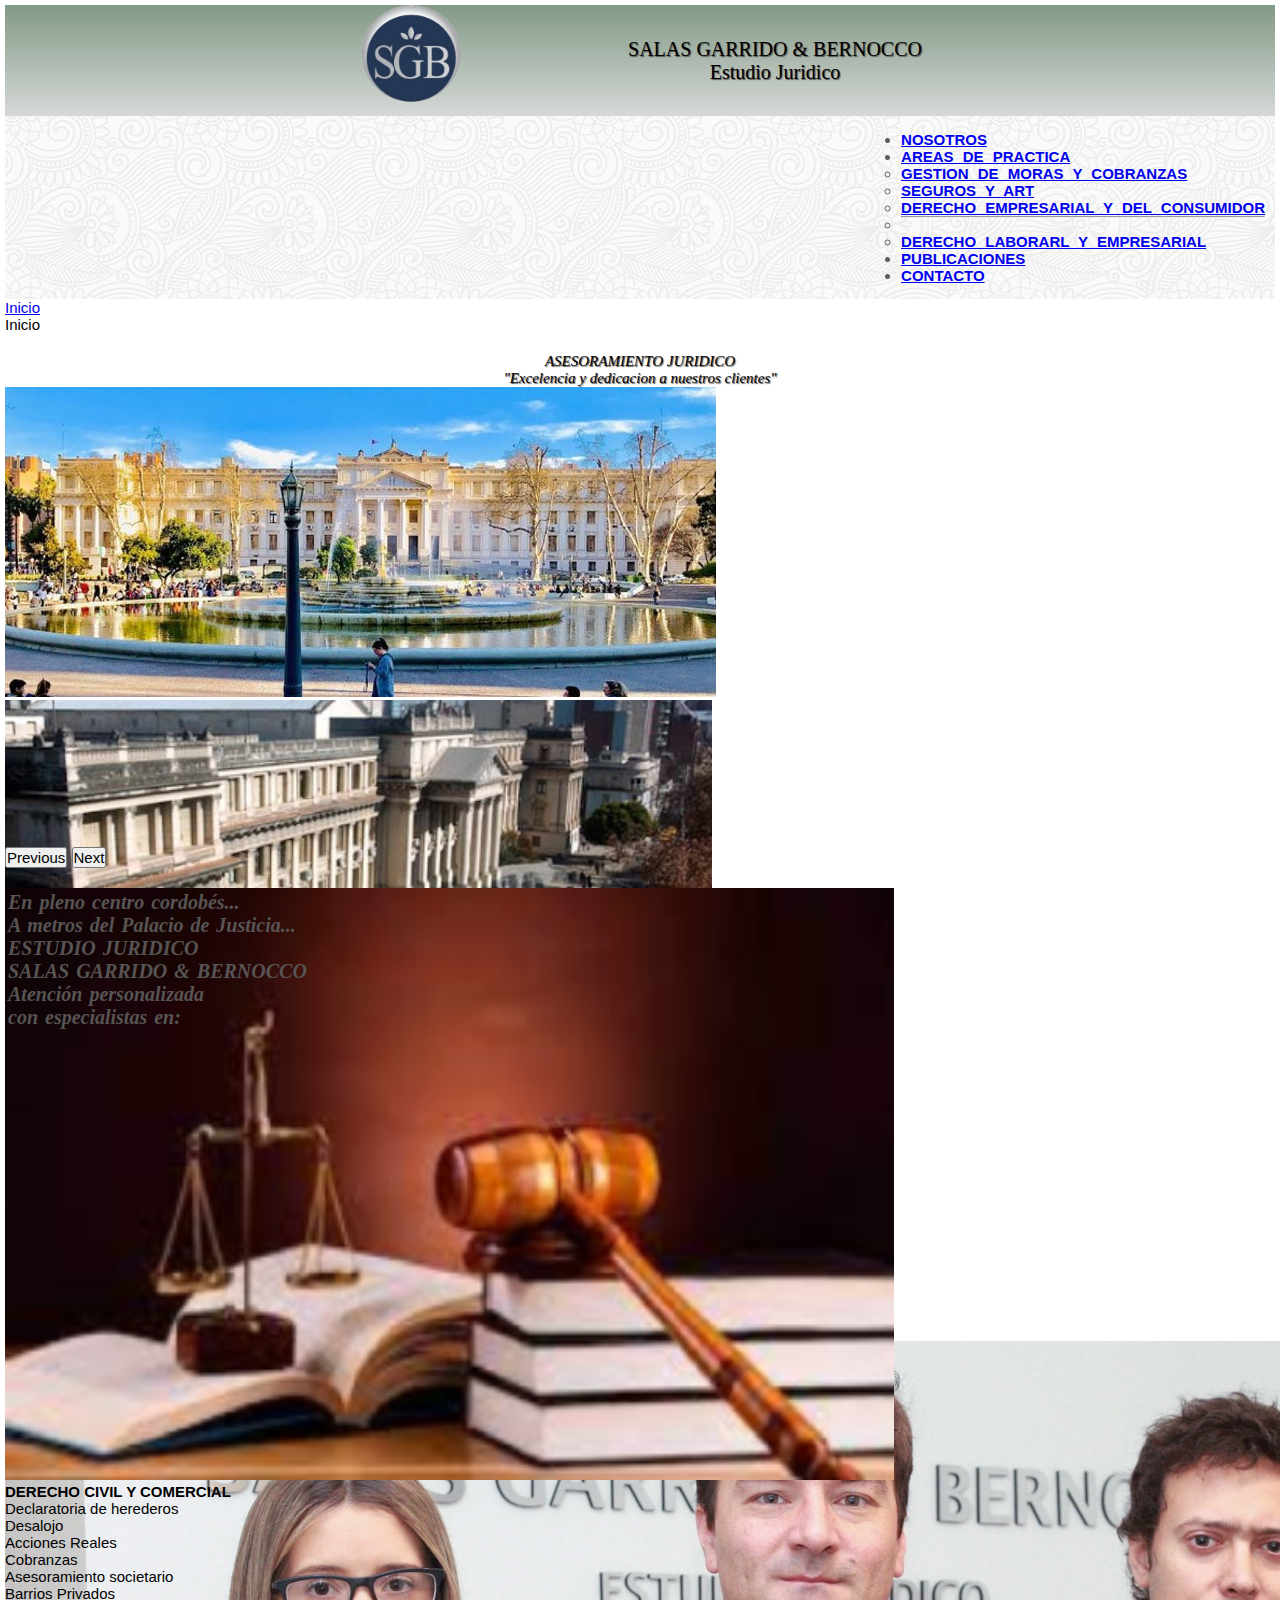
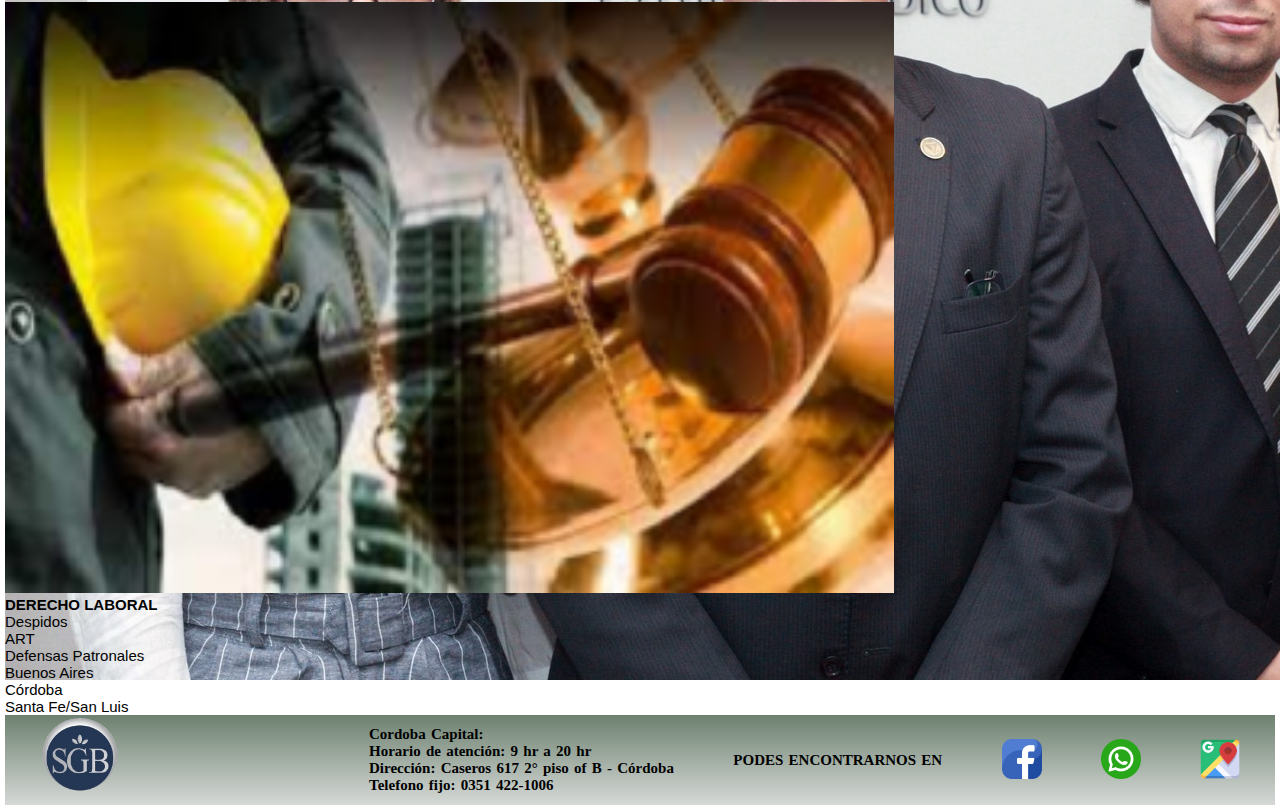
==== commit 7acb83ad: "cambie header y footer" ====
--- a/index.html
+++ b/index.html
@@ -20,14 +20,17 @@
     </head>
 <body>
   <header id="nav">
+    <div class="headerTop">
+      <a href="index.html">
+        <img src="img/logo sgb (1).png" alt="logoSgb" width="30%" class="headerTop__logoSgb">
+      </a>
+      <h1 class="textFonts">SALAS GARRIDO & BERNOCCO <br>Estudio Juridico</h1>
+      
+    </div>
+    
         <!--inicia navbar-->
     <nav class="navbar navbar-expand-lg navbar-light bg-light sticky-top" id="colorNav">
-      <div class="container-fluid">
-        <div>
-        <a class="navbar-brand" href="index.html" >
-          <img src="img/logo sgb (1).png" alt="logoSbg" width="30%" class="header__logoSgb"><p class="textFonts">SALAS GARRIDO & BERNOCCO<br>Estudio Juridico</p>
-        </a>
-        </div>
+      <div class="container-fluid encabezadoNav">
         <button class="navbar-toggler" type="button" data-bs-toggle="collapse" data-bs-target="#navbarSupportedContent" aria-controls="navbarSupportedContent" aria-expanded="false" aria-label="Toggle navigation">
           <span class="navbar-toggler-icon"></span>
         </button>
@@ -53,10 +56,7 @@
               <a class="nav-link" href="contacto.html">CONTACTO</a>
             </li>
           </ul>
-          <form class="d-flex">
-            <input class="form-control me-2" type="search" placeholder="Search" aria-label="Search">
-            <button class="btn btn-outline-success" type="submit">Search</button>
-          </form>
+          
         </div>
       </div>
     </nav>
@@ -75,9 +75,9 @@
 <!--finaliza breadcrums-->         
   </header>
         <!--pagina de inicio para presentacion del estudio-->
-  <main id="main" class="textBlack"> 
-    <h2 class="text-center">ASESORAMIENTO JURIDICO</h2>
-    <h3 class="text-center">Excelencia y dedicacion a nuestros clientes</h3>
+  <main id="main" class="textBlack spaceMain"> 
+    <h3 class="text-center textSubt">ASESORAMIENTO JURIDICO</h3>
+    <h3 class="text-center textSubt">"Excelencia y dedicacion a nuestros clientes"</h3>
     <div id="carouselExampleFade" class="carousel slide carousel-fade" data-bs-ride="carousel" >
       <div class="carousel-inner" id="sizeCarousel">
         <div class="carousel-item active">
@@ -104,7 +104,7 @@
   </div>
             <!--se describe brevemente areas de trabajo para informar al cliente con una lectura rapida-->
     <section class="py-2">       
-      <div class="container-fluid wow bounceInUp" data-wow-duration = "2s" data-wow-delay = "0s">
+      <div class="container-fluid spaceMain wow bounceInUp" data-wow-duration = "2s" data-wow-delay = "0s">
         <div class="row">
           <article class="col-lg-4 col-ms-2 text-center wow slideInLeft" data-wow-duration = "2s" data-wow-delay = "0s">
             <h2 class="article__h2">En pleno centro cordobés... <br> A metros del Palacio de Justicia... <br> ESTUDIO JURIDICO <br> SALAS GARRIDO & BERNOCCO <br> Atención personalizada <br> con especialistas en:</h2>
@@ -128,11 +128,17 @@
   
   <footer id="pie" >
     <ul class="footer__ul">
-      <li><a href="index.html" rel="follow"> 
-        <img src="img/logo sgb (1).png" alt="logo-inicio" width="30%" >
+      <li><a href="index.html"> 
+          <img src="img/logo sgb (1).png" alt="logo sgb" id="logoSbg">
           </a>
-        </li>
-        <p><strong class="subTitulo5"> PODES ENCONTRARNOS EN</strong></p>
+      </li>
+      <li class="listDatos">
+          <h5>Cordoba Capital:</h5>
+          <h5>Horario de atención: 9 hr a 20 hr</h5>
+          <h5>Dirección: Caseros 617 2° piso of B - Córdoba</h5>
+          <h5>Telefono fijo: 0351 422-1006</h5>
+      </li>
+      <h5 class="listDatos">PODES ENCONTRARNOS EN</h5>
         <li><a href="https://www.facebook.com/Salas-Garrido-Bernocco-687572411703343/about/?ref=page_internal" target="_blank">
           <img src="img/facebook.png" alt="facebook" class="icons">
             </a>
--- a/css/style.css
+++ b/css/style.css
@@ -84,8 +84,7 @@
   font-size: 1rem;
 }
 
-.header__logoSgb {
-  width: 30%;
+.headerTop {
   display: -webkit-box;
   display: -ms-flexbox;
   display: flex;
@@ -99,6 +98,21 @@
   -webkit-box-align: center;
       -ms-flex-align: center;
           align-items: center;
+  background-image: -webkit-gradient(linear, left bottom, left top, from(rgba(207, 211, 208, 0.863)), to(#839987));
+  background-image: linear-gradient(to top, rgba(207, 211, 208, 0.863), #839987);
+  background-position: top;
+  background-size: cover;
+}
+
+.headerTop__logoSgb {
+  width: 40%;
+  -webkit-box-pack: center;
+      -ms-flex-pack: center;
+          justify-content: center;
+  -webkit-box-align: center;
+      -ms-flex-align: center;
+          align-items: center;
+  padding: auto;
 }
 
 .logoSbg {
@@ -122,10 +136,13 @@
   text-shadow: grey;
   font-family: Georgia, "Times New Roman", Times, serif;
   text-align: center;
+  text-shadow: 1px 1px 1px #504f4f;
 }
 
 header nav ul li a:hover {
   color: black;
+  -webkit-text-decoration-line: underline;
+          text-decoration-line: underline;
 }
 
 .encabezadoNav {
@@ -136,15 +153,14 @@
   -webkit-box-direction: normal;
       -ms-flex-direction: row;
           flex-direction: row;
-  -webkit-box-pack: space-evenly;
-      -ms-flex-pack: space-evenly;
-          justify-content: space-evenly;
-  -webkit-box-align: stretch;
-      -ms-flex-align: stretch;
-          align-items: stretch;
+  -webkit-box-pack: justify;
+      -ms-flex-pack: justify;
+          justify-content: space-between;
+  -webkit-box-align: start;
+      -ms-flex-align: start;
+          align-items: flex-start;
   list-style: none;
   list-style-type: none;
-  margin: 0 10px;
   padding: 15px 10px;
   word-spacing: 5px;
 }
@@ -176,9 +192,16 @@
   width: 30%;
 }
 
+.listDatos {
+  font-family: Georgia, "Times New Roman", Times, serif;
+  font-weight: 600;
+  font-size: 1.5rem;
+  word-spacing: 1.5px;
+}
+
 /*selectores para imagen y frase heroe del index*/
 .textBlack {
-  background-color: #e4e4e7;
+  background-color: white;
   background-size: cover;
   background-attachment: fixed;
   display: -webkit-box;
@@ -194,7 +217,15 @@
   -webkit-box-align: space-between;
       -ms-flex-align: space-between;
           align-items: space-between;
-  padding: 10px 25px;
+}
+
+.textSubt {
+  font-style: italic;
+  font-weight: 400;
+  text-shadow: #886767;
+  font-family: Georgia, "Times New Roman", Times, serif;
+  text-align: center;
+  text-shadow: 1px 1px 1px #504f4f;
 }
 
 .div__h1 {
@@ -225,6 +256,10 @@
   font-size: 4rem;
   text-shadow: 5px 5px 3px black;
   font-weight: 600;
+}
+
+.spaceMain {
+  padding-top: 20px;
 }
 
 .article__h2 {
@@ -651,6 +686,11 @@
 }
 
 /*selectores form de contacto*/
+#textContacto {
+  padding-left: 60px;
+  padding-bottom: 15px;
+}
+
 .sizeLegend {
   font-style: normal;
   font-family: "Lato", sans-serif;
@@ -672,7 +712,7 @@
 .textContacto {
   color: #2c2436;
   font-style: normal;
-  font-size: 2.3rem;
+  font-size: 2rem;
   font-family: "Lato", sans-serif;
   font-weight: 600;
   word-spacing: 3px;
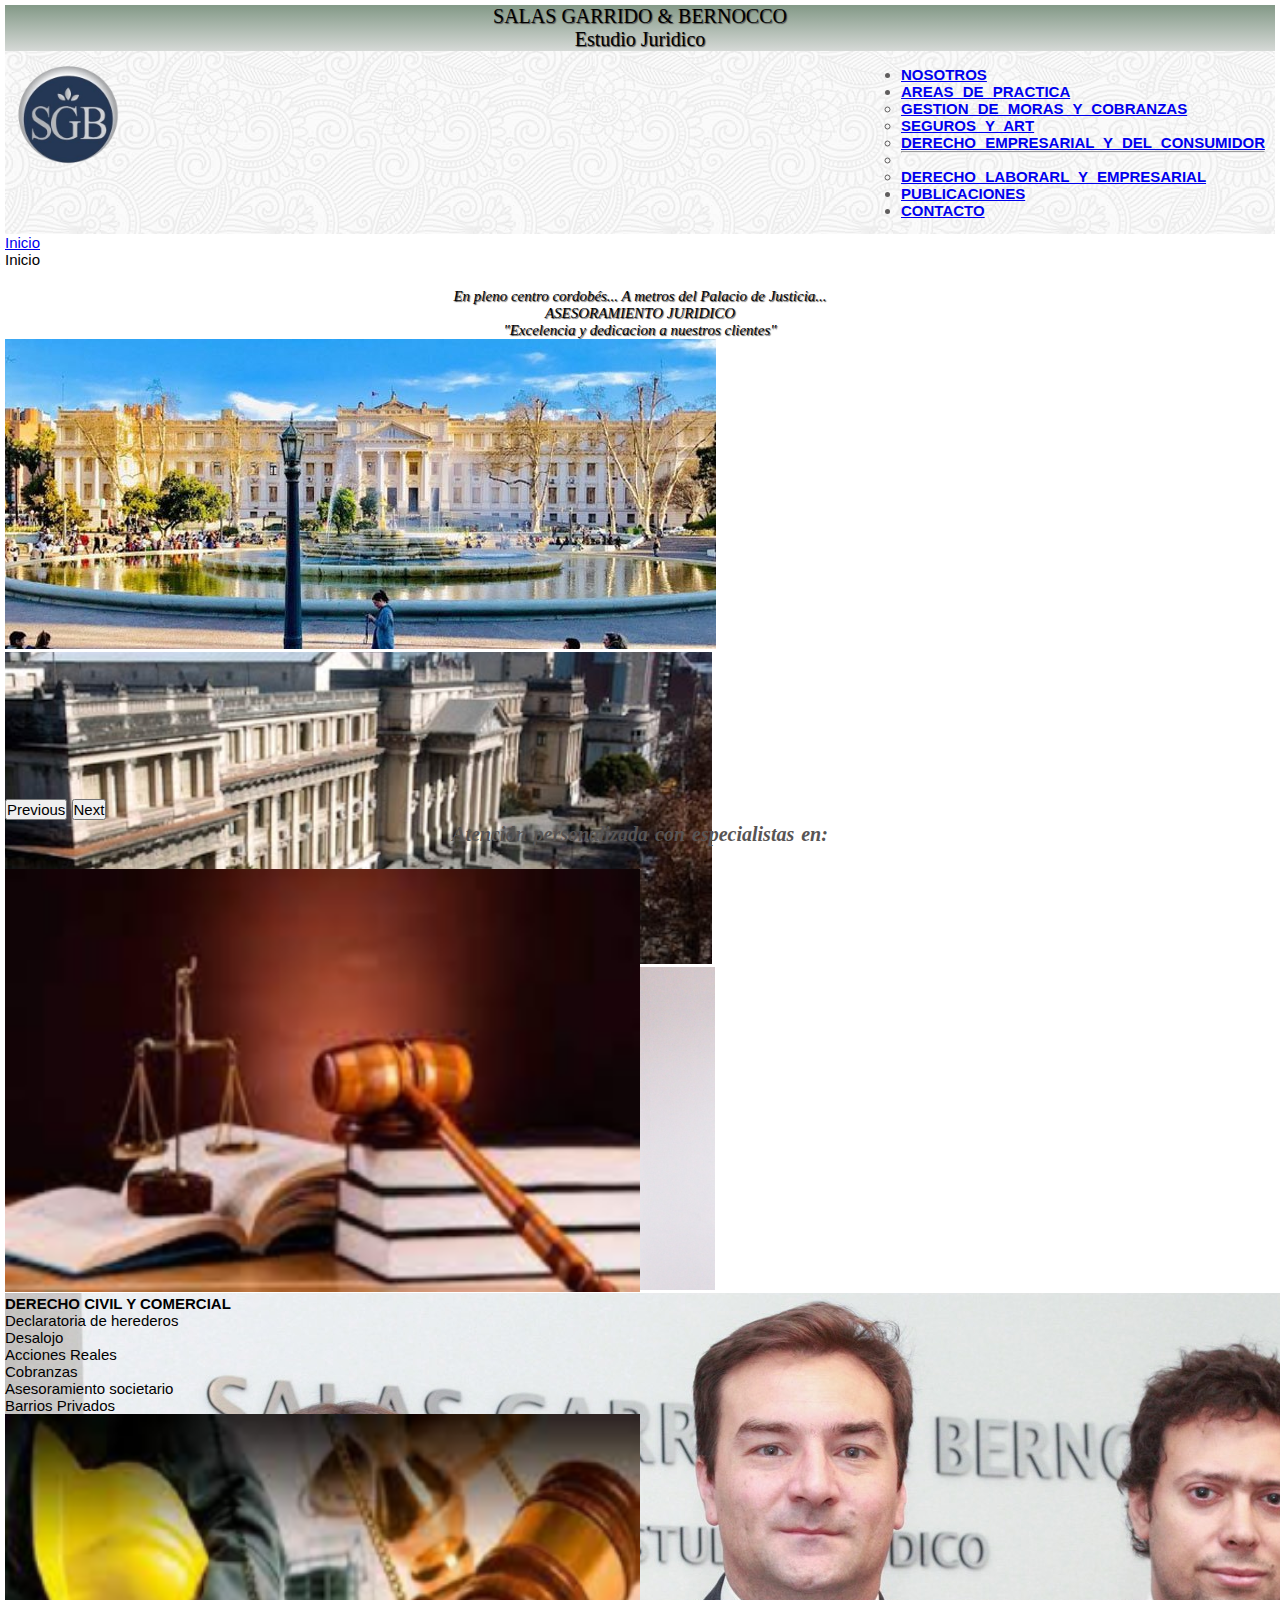
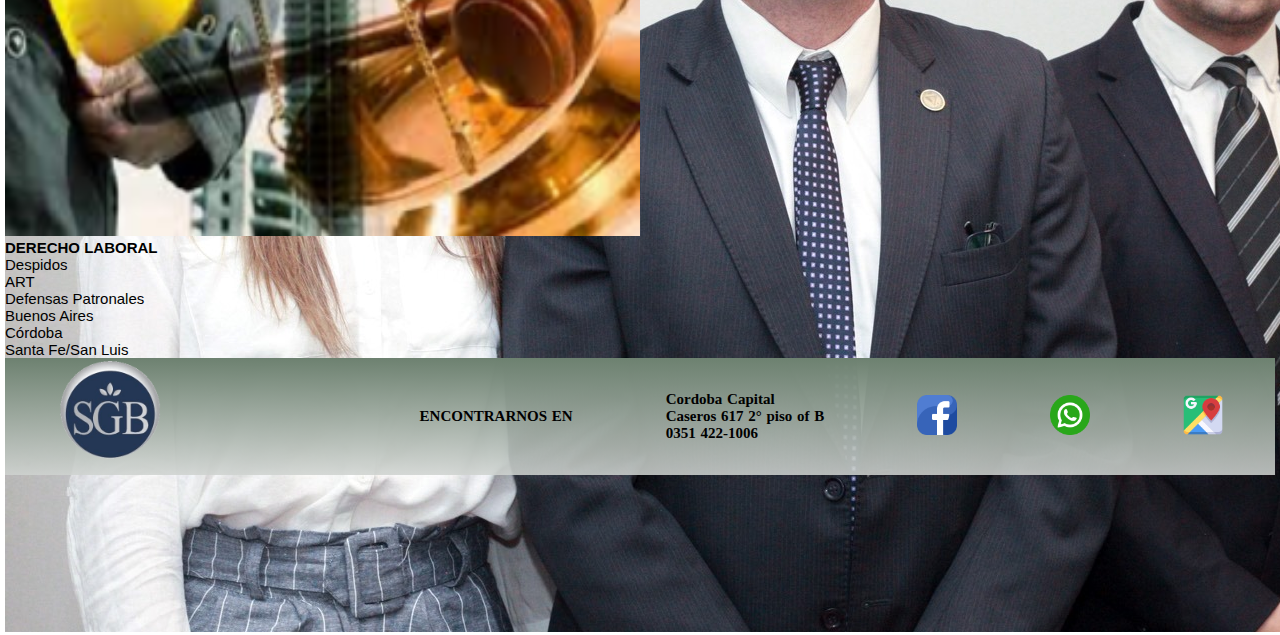
==== commit d6ca6cd2: "cambios en header footer y titulos" ====
--- a/index.html
+++ b/index.html
@@ -21,9 +21,7 @@
 <body>
   <header id="nav">
     <div class="headerTop">
-      <a href="index.html">
-        <img src="img/logo sgb (1).png" alt="logoSgb" width="30%" class="headerTop__logoSgb">
-      </a>
+      
       <h1 class="textFonts">SALAS GARRIDO & BERNOCCO <br>Estudio Juridico</h1>
       
     </div>
@@ -31,6 +29,9 @@
         <!--inicia navbar-->
     <nav class="navbar navbar-expand-lg navbar-light bg-light sticky-top" id="colorNav">
       <div class="container-fluid encabezadoNav">
+        <a href="index.html">
+          <img src="img/logo sgb (1).png" alt="logoSgb" width="30%" class="headerTop__logoSgb">
+        </a>
         <button class="navbar-toggler" type="button" data-bs-toggle="collapse" data-bs-target="#navbarSupportedContent" aria-controls="navbarSupportedContent" aria-expanded="false" aria-label="Toggle navigation">
           <span class="navbar-toggler-icon"></span>
         </button>
@@ -76,8 +77,10 @@
   </header>
         <!--pagina de inicio para presentacion del estudio-->
   <main id="main" class="textBlack spaceMain"> 
+    <h3 class="text-center textSubt">En pleno centro cordobés... A metros del Palacio de Justicia...</h3>
     <h3 class="text-center textSubt">ASESORAMIENTO JURIDICO</h3>
     <h3 class="text-center textSubt">"Excelencia y dedicacion a nuestros clientes"</h3>
+    
     <div id="carouselExampleFade" class="carousel slide carousel-fade" data-bs-ride="carousel" >
       <div class="carousel-inner" id="sizeCarousel">
         <div class="carousel-item active">
@@ -102,21 +105,21 @@
         <span class="visually-hidden">Next</span>
       </button>
   </div>
+
+    
+  
+    <p class="text-center article__h2">Atención personalizada con especialistas en:</p>
             <!--se describe brevemente areas de trabajo para informar al cliente con una lectura rapida-->
     <section class="py-2">       
       <div class="container-fluid spaceMain wow bounceInUp" data-wow-duration = "2s" data-wow-delay = "0s">
         <div class="row">
-          <article class="col-lg-4 col-ms-2 text-center wow slideInLeft" data-wow-duration = "2s" data-wow-delay = "0s">
-            <h2 class="article__h2">En pleno centro cordobés... <br> A metros del Palacio de Justicia... <br> ESTUDIO JURIDICO <br> SALAS GARRIDO & BERNOCCO <br> Atención personalizada <br> con especialistas en:</h2>
-          </article>
-      
-          <article class="col-lg-4 col-ms-2 text-center">
-            <img src="img/derecivycom (1).png" class="rounded" alt="foto derecho civil y comercial" width="70%" class="w-100">   
+          <article class="col-lg-6 col-ms-2 text-center">
+            <img src="img/derecivycom (1).png" class="rounded" alt="foto derecho civil y comercial" width="50%" class="w-100">   
             <h3 class="text-primary"><strong> DERECHO CIVIL Y COMERCIAL </strong></h3>
             <p class="text-center">Declaratoria de herederos <br>Desalojo <br>Acciones Reales<br>Cobranzas<br>Asesoramiento societario<br>Barrios Privados</p>
           </article>
-          <article class="col-lg-4 col-ms-2 text-center">
-            <img src="img/derlaboral.png" class="rounded" alt="foto derecho laboral" width="70%" class="w-100">   
+          <article class="col-lg-6 col-ms-2 text-center">
+            <img src="img/derlaboral.png" class="rounded" alt="foto derecho laboral" width="50%" class="w-100">   
             <h3 class="text-primary"><strong> DERECHO LABORAL </strong></h3>
             <p class="text-center">Despidos<br>ART <br>Defensas Patronales<br>Buenos Aires<br>Córdoba<br>Santa Fe/San Luis </p>
           </article>        
@@ -128,30 +131,33 @@
   
   <footer id="pie" >
     <ul class="footer__ul">
-      <li><a href="index.html"> 
+      <li>
+        <a href="index.html"> 
           <img src="img/logo sgb (1).png" alt="logo sgb" id="logoSbg">
-          </a>
+        </a>
       </li>
+      <h5 class="listDatos">ENCONTRARNOS EN</h5>
       <li class="listDatos">
-          <h5>Cordoba Capital:</h5>
-          <h5>Horario de atención: 9 hr a 20 hr</h5>
-          <h5>Dirección: Caseros 617 2° piso of B - Córdoba</h5>
-          <h5>Telefono fijo: 0351 422-1006</h5>
+        <h5>Cordoba Capital</h5>
+        <h5>Caseros 617 2° piso of B</h5>
+        <h5>0351 422-1006</h5>
       </li>
-      <h5 class="listDatos">PODES ENCONTRARNOS EN</h5>
-        <li><a href="https://www.facebook.com/Salas-Garrido-Bernocco-687572411703343/about/?ref=page_internal" target="_blank">
-          <img src="img/facebook.png" alt="facebook" class="icons">
-            </a>
-        </li>
-        <li><a href="https://www.whatsappweb.com/" target="_blank">
+      <li>
+        <a href="https://www.facebook.com/Salas-Garrido-Bernocco-687572411703343/about/?ref=page_internal" target="_blank">
+        <img src="img/facebook.png" alt="facebook" class="icons">
+        </a>
+      </li>
+      <li>
+        <a href="https://www.whatsappweb.com/" target="_blank">
           <img src="img/whatsapp.png" alt="whatsapp" class="icons">
-            </a>
-        </li>  
-        <li><a href="https://goo.gl/maps/EX1RcUxhN5zY3xu2A" target="_blank">
+        </a>
+      </li>  
+      <li>
+        <a href="https://goo.gl/maps/EX1RcUxhN5zY3xu2A" target="_blank">
           <img src="img/mapas-de-google.png" alt="google maps" class="icons">
-            </a>
-        </li>   
-      </ul>   
+        </a>
+      </li>   
+    </ul>   
   </footer>
    
           <!-- Optional JavaScript; choose one of the two! -->
--- a/css/style.css
+++ b/css/style.css
@@ -189,14 +189,14 @@
 }
 
 #logoSbg {
-  width: 30%;
+  width: 40%;
 }
 
 .listDatos {
   font-family: Georgia, "Times New Roman", Times, serif;
   font-weight: 600;
   font-size: 1.5rem;
-  word-spacing: 1.5px;
+  word-spacing: 1px;
 }
 
 /*selectores para imagen y frase heroe del index*/
@@ -268,10 +268,9 @@
   font-size: 2rem;
   font-family: Cambria, Cochin, Georgia, Times, "Times New Roman", serif;
   font-weight: 600;
-  text-align: left;
+  text-align: center;
   word-spacing: 2px;
   padding: 3px;
-  position: absolute;
 }
 
 /*DETALLES DE PAGINA STAFF (NOSOTROS)*/
@@ -288,12 +287,12 @@
 
 .imagenHeroe__titulo {
   color: #838588;
-  font-family: monospace;
-  font-weight: 600;
-  font-style: italic;
+  font-family: Georgia, "Times New Roman", Times, serif;
+  font-weight: 600;
+  font-style: normal;
   letter-spacing: 2px;
   font-size: 45px;
-  text-shadow: 5px 5px 3px black;
+  text-shadow: 2px 2px 1px black;
   display: -webkit-box;
   display: -ms-flexbox;
   display: flex;
@@ -343,11 +342,10 @@
   font-size: 2.5rem;
   font-family: "Gill Sans", "Gill Sans MT", Calibri, "Trebuchet MS", sans-serif;
   font-weight: 700;
-  text-align: left;
+  text-align: center;
   text-transform: none;
   word-spacing: 3px;
   line-height: 2rem;
-  text-shadow: 5px 3px 2px #b6b1b1;
   padding-top: 30px;
   padding-bottom: 30px;
   position: relative;
@@ -383,6 +381,10 @@
 .contenedorStaff .ordenStaff {
   width: 100%;
   margin: 16px;
+}
+
+.cardSubtitulo {
+  font-size: 1rem;
 }
 
 .cardParrafo {
@@ -427,7 +429,7 @@
   color: beige;
   font-size: 2.5em;
   font-style: normal;
-  font-family: "Gill Sans", "Gill Sans MT", Calibri, "Trebuchet MS", sans-serif;
+  font-family: Georgia, "Times New Roman", Times, serif;
   font-weight: 600;
   text-align: center;
   word-spacing: 3px;
@@ -525,11 +527,16 @@
 }
 @media (max-whidht: 400px) {
   .contenedorAreas {
-    grid-template-columns: 100%;
-    grid-template-rows: 100%;
+    grid-template-columns: 1/2;
+  }
+}
+@media (max-whidht: 768px) {
+  .contenedorAreas {
+    grid-columns: 1/2;
     grid-gap: 5px;
   }
 }
+
 .contenedorAreas .itemsAreas {
   display: grid;
   justify-items: center;
@@ -610,10 +617,10 @@
   color: beige;
   font-size: 2.5em;
   font-style: normal;
-  font-family: "Gill Sans", "Gill Sans MT", Calibri, "Trebuchet MS", sans-serif;
-  font-weight: 600;
-  text-align: center;
-  text-shadow: 3px 3px 2px #d4d1d1;
+  font-family: Georgia, "Times New Roman", Times, serif;
+  font-weight: 600;
+  text-align: center;
+  text-shadow: 3px 3px 2px grey;
   word-spacing: 3px;
 }
 
@@ -691,6 +698,26 @@
   padding-bottom: 15px;
 }
 
+.tituloContacto {
+  color: #838588;
+  font-family: Georgia, "Times New Roman", Times, serif;
+  font-weight: 600;
+  font-style: normal;
+  letter-spacing: 2px;
+  font-size: 30px;
+  text-shadow: 2px 2px 1px black;
+  display: -webkit-box;
+  display: -ms-flexbox;
+  display: flex;
+  -webkit-box-pack: start;
+      -ms-flex-pack: start;
+          justify-content: flex-start;
+  -webkit-box-align: start;
+      -ms-flex-align: start;
+          align-items: flex-start;
+  padding-bottom: 10px;
+}
+
 .sizeLegend {
   font-style: normal;
   font-family: "Lato", sans-serif;
@@ -707,6 +734,9 @@
 .botonPress:hover {
   background-image: -webkit-gradient(linear, left bottom, left top, from(#7985b6), to(#bbcdf5));
   background-image: linear-gradient(to top, #7985b6, #bbcdf5);
+  -webkit-transform: scale(1, 1);
+          transform: scale(1, 1);
+  cursor: pointer;
 }
 
 .textContacto {
